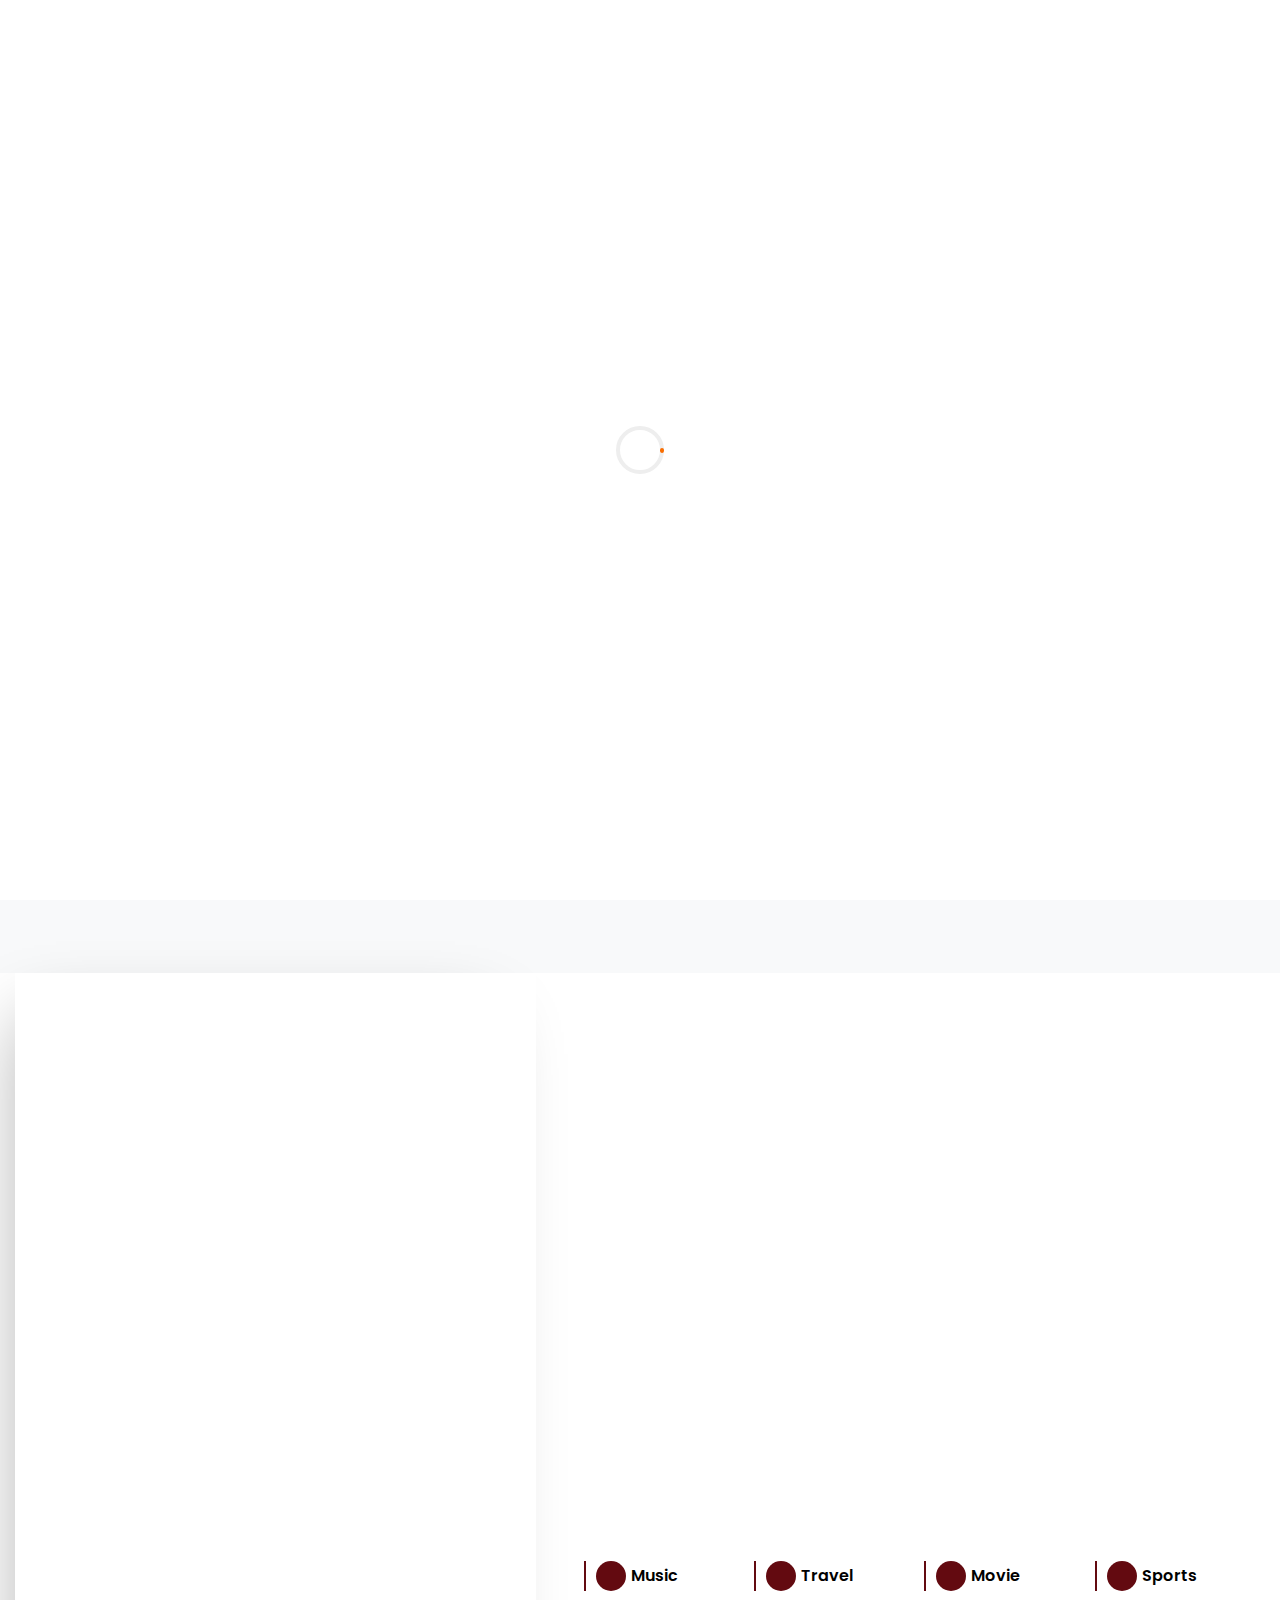
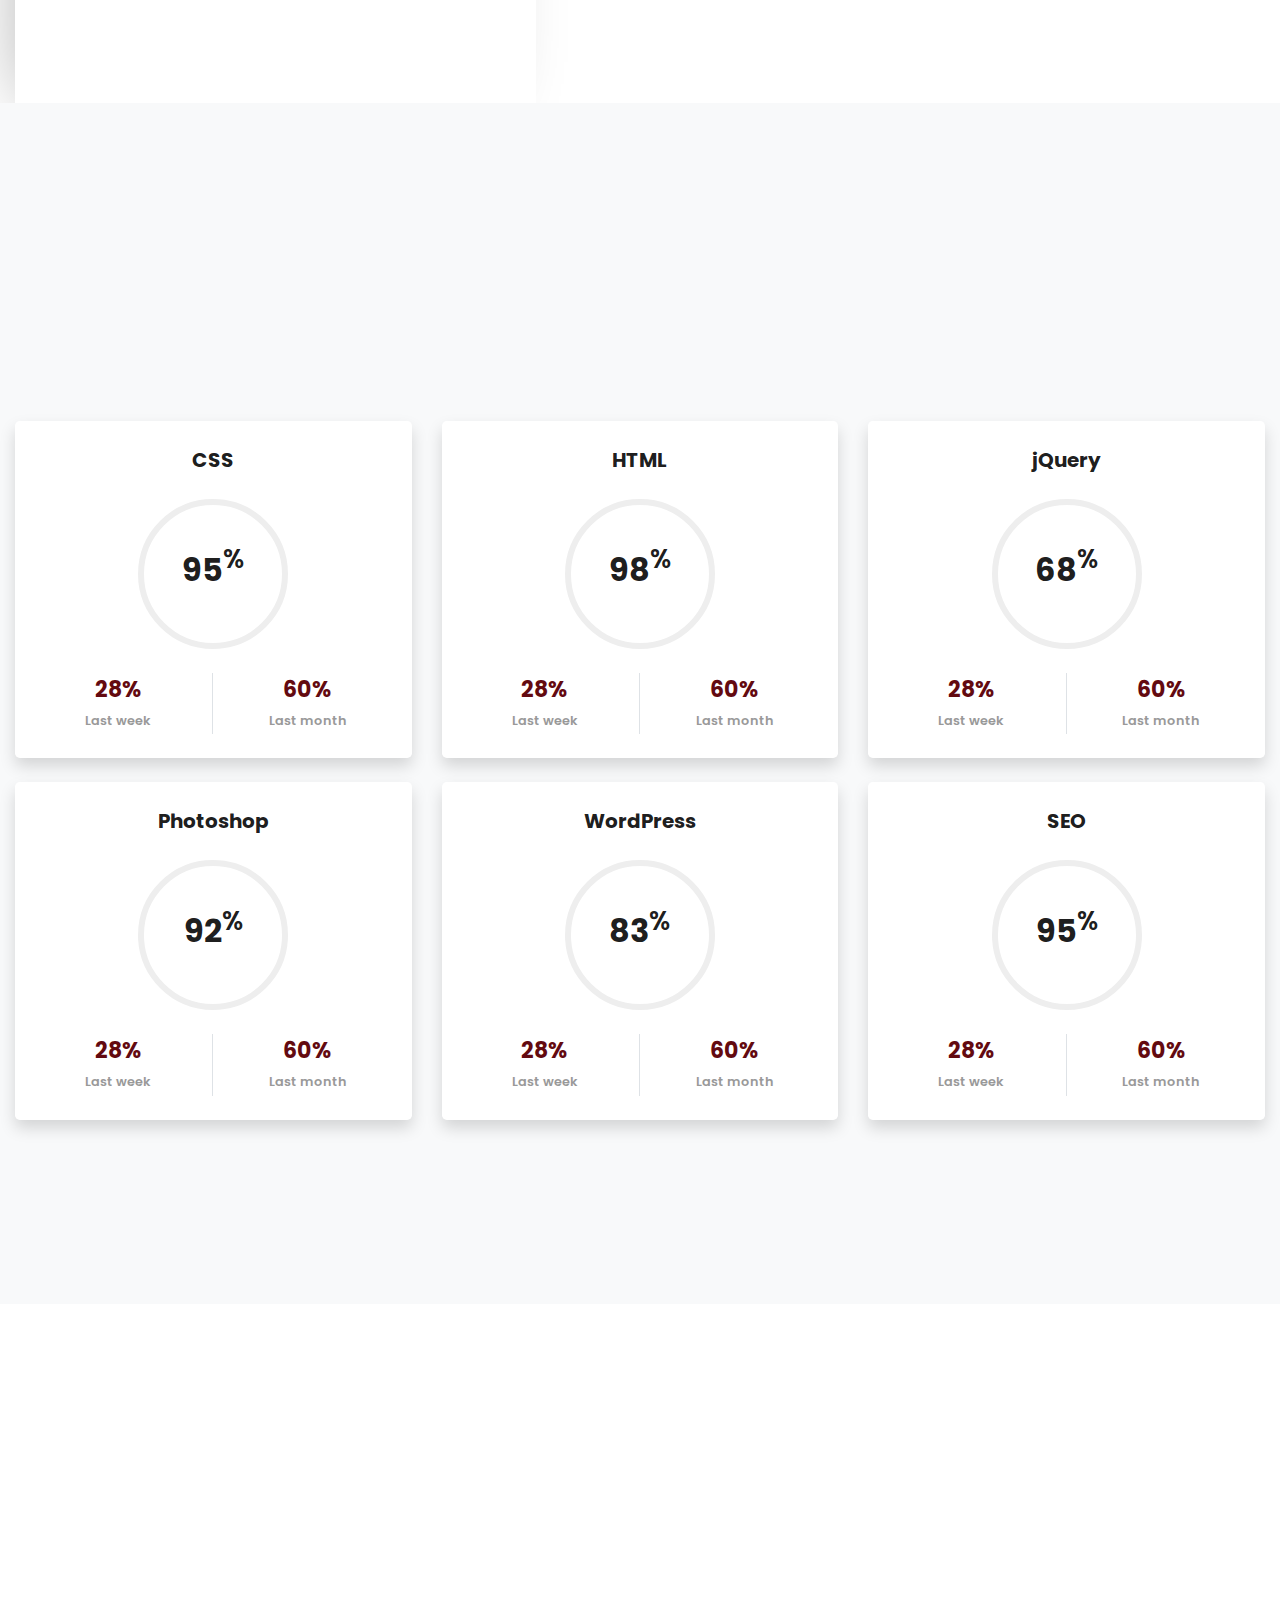
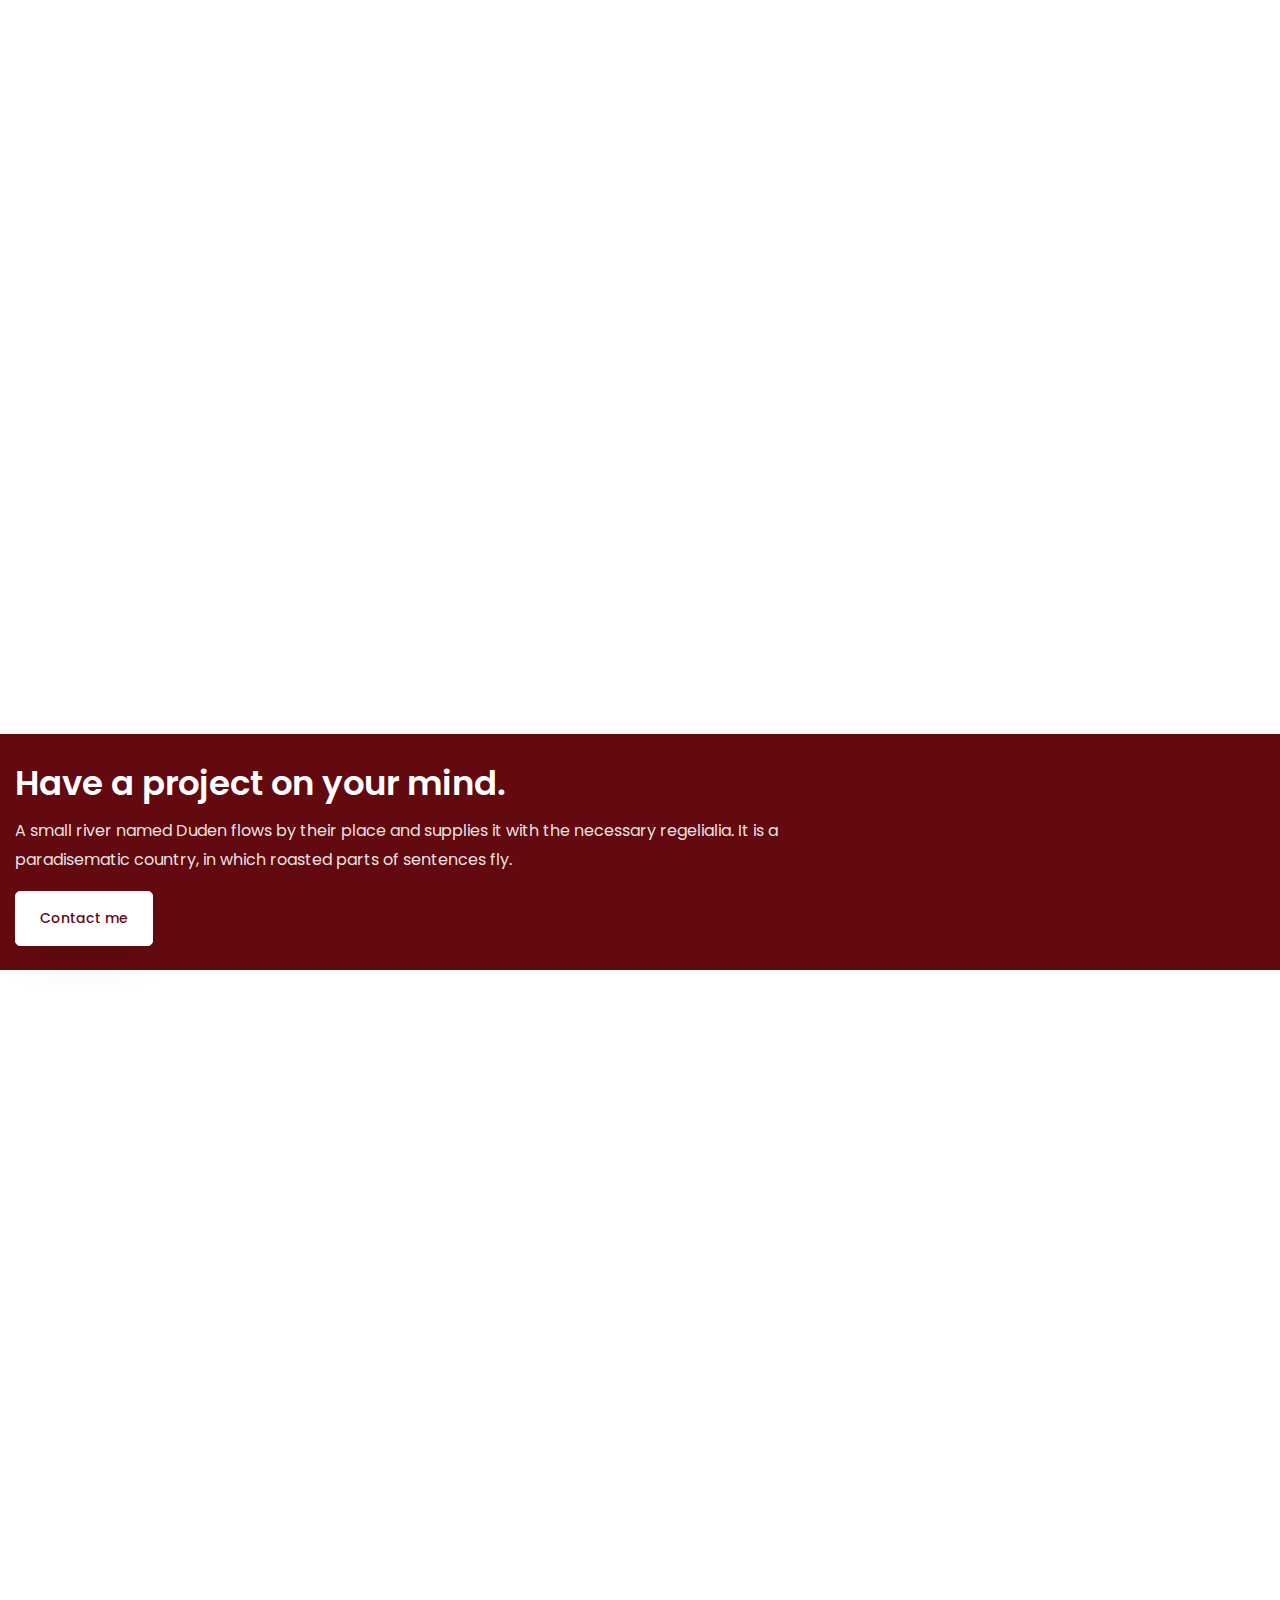
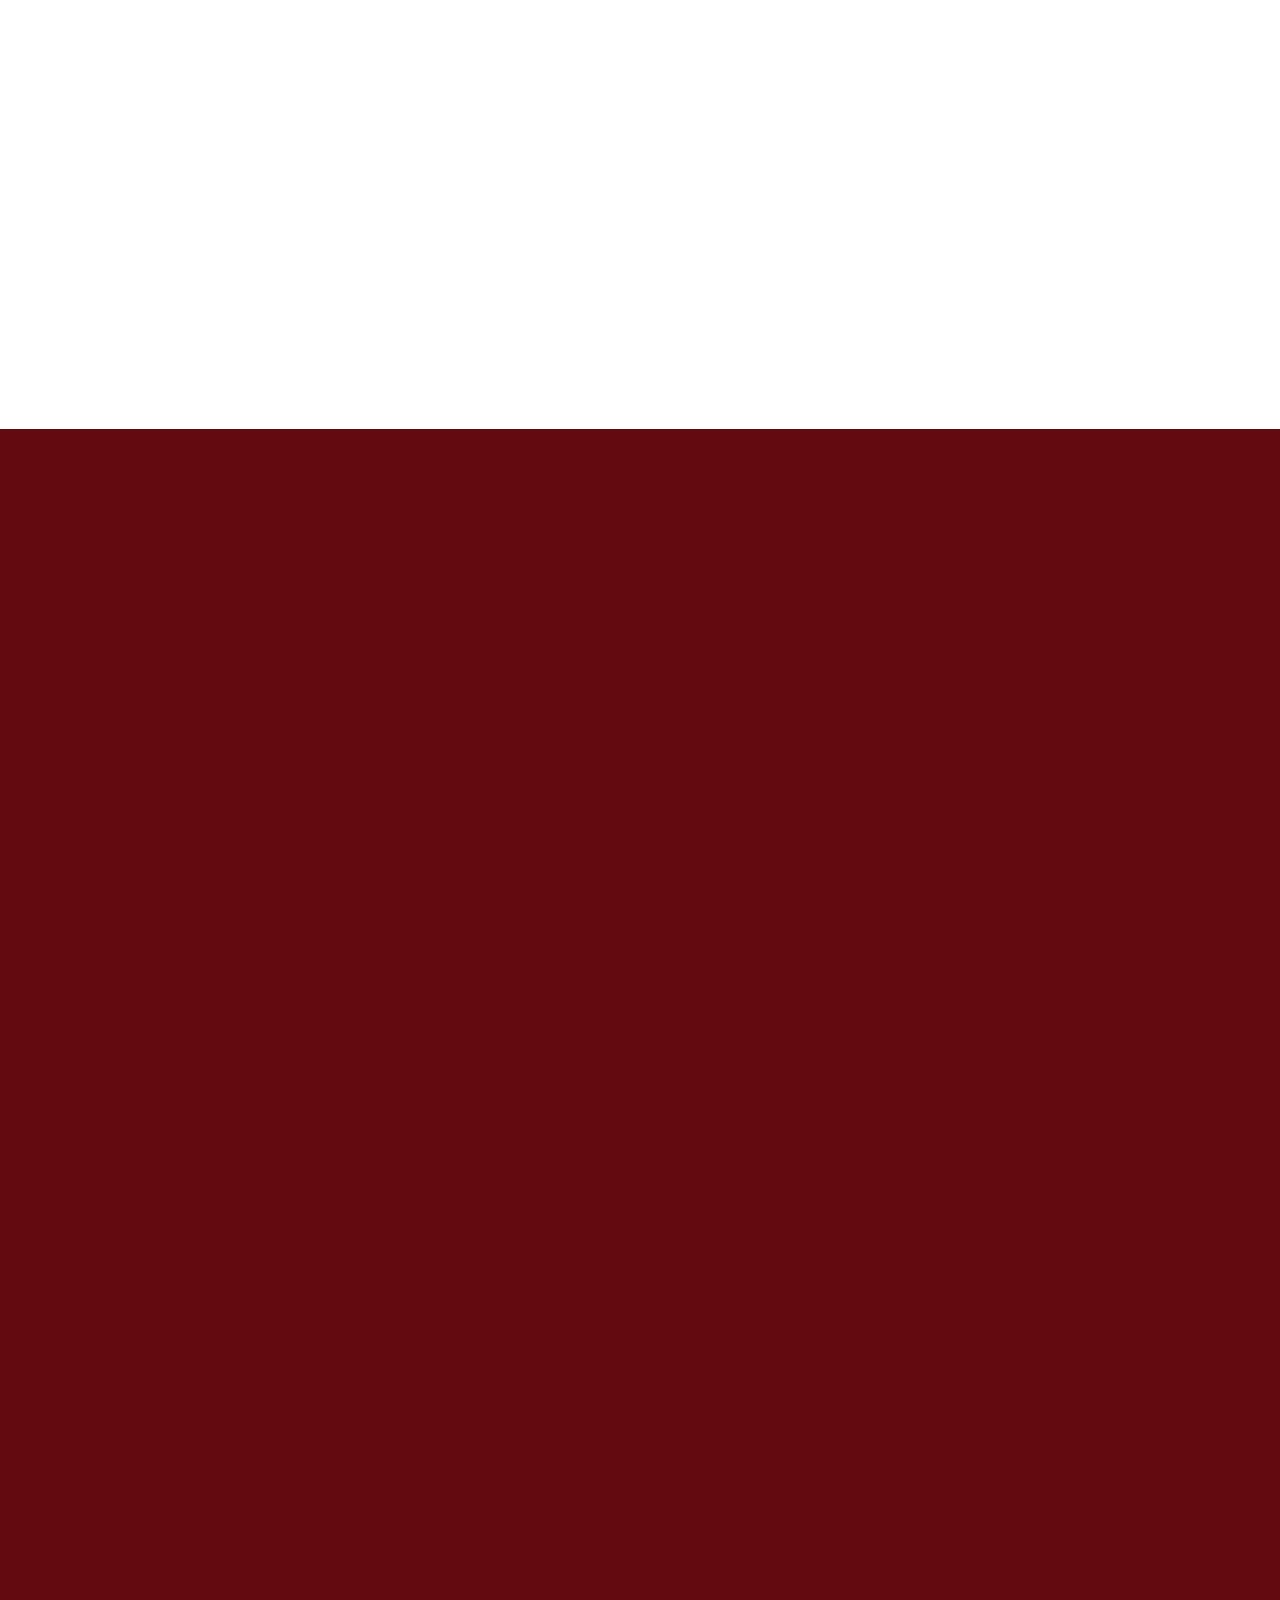
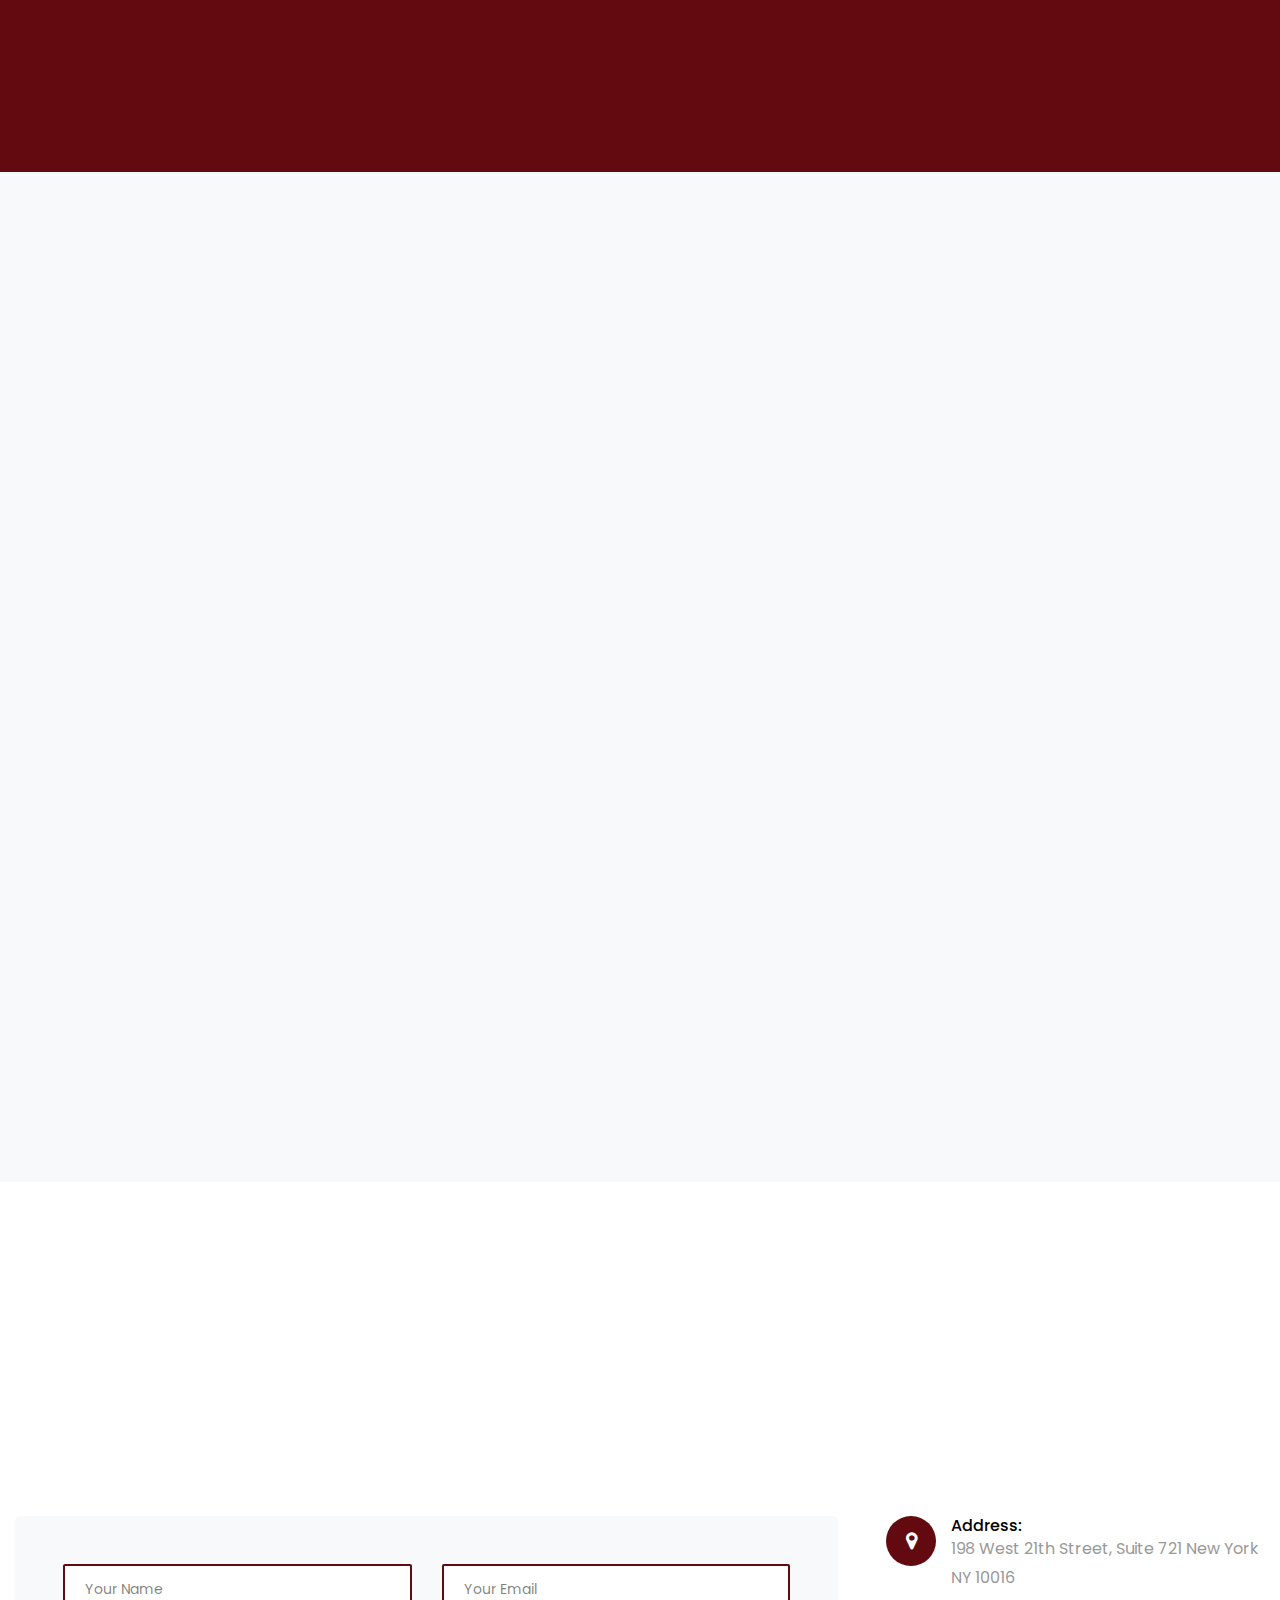
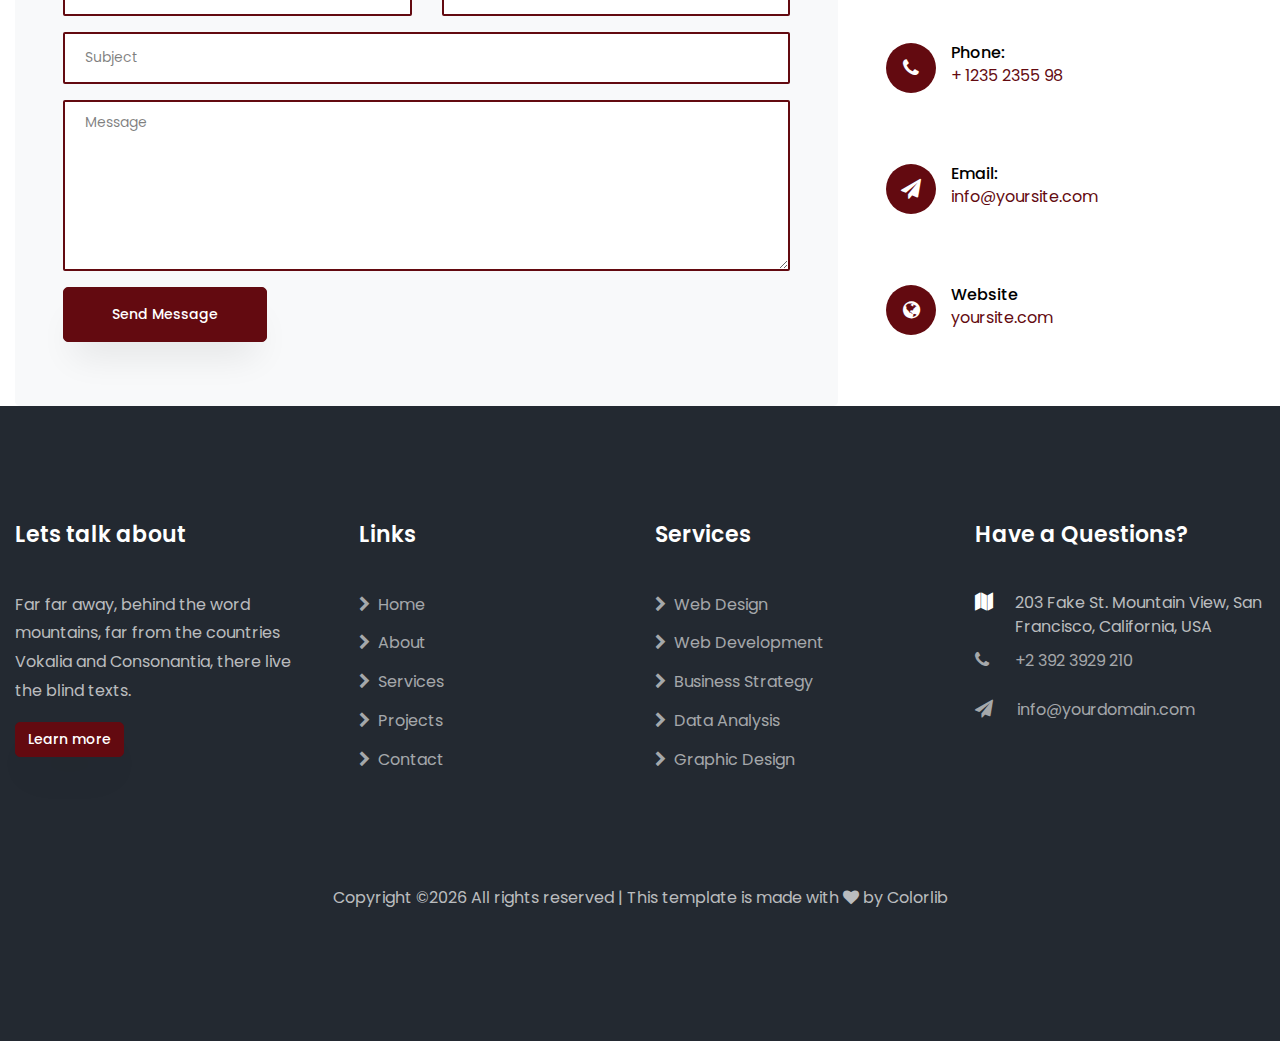
==== index.html @ d984c8fd "Update index.html" ====
<!DOCTYPE html>
<html lang="en">
<head>
	<title>Satish Dekka</title>
	<meta charset="utf-8">
	<meta name="viewport" content="width=device-width, initial-scale=1, shrink-to-fit=no">
	
	<link href="https://fonts.googleapis.com/css?family=Poppins:100,200,300,400,500,600,700,800,900" rel="stylesheet">

	<link rel="stylesheet" href="https://stackpath.bootstrapcdn.com/font-awesome/4.7.0/css/font-awesome.min.css">

	<link rel="stylesheet" href="css/animate.css">
	
	<link rel="stylesheet" href="css/owl.carousel.min.css">
	<link rel="stylesheet" href="css/owl.theme.default.min.css">
	<link rel="stylesheet" href="css/magnific-popup.css">
	
	<link rel="stylesheet" href="css/flaticon.css">
	<link rel="stylesheet" href="css/style.css">
</head>
<body data-spy="scroll" data-target=".site-navbar-target" data-offset="300">
	
	
	<nav class="navbar navbar-expand-lg navbar-dark ftco_navbar bg-dark ftco-navbar-light site-navbar-target" id="ftco-navbar">
		<div class="container m-0">
			<a class="navbar-brand" href="index.html">Satish<span>Dekka</span></a>
			<button class="navbar-toggler js-fh5co-nav-toggle fh5co-nav-toggle" type="button" data-toggle="collapse" data-target="#ftco-nav" aria-controls="ftco-nav" aria-expanded="false" aria-label="Toggle navigation">
				<span class="oi oi-menu"></span> Menu
			</button>

			<div class="collapse navbar-collapse" id="ftco-nav">
				<ul class="navbar-nav nav ml-auto">
					<li class="nav-item"><a href="#home-section" class="nav-link"><span>Home</span></a></li>
					<li class="nav-item"><a href="#about-section" class="nav-link"><span>Profile dd</span></a></li> <!-- Professional info and skills-->
					<li class="nav-item"><a href="#skills-section" class="nav-link"><span>Education</span></a></li>
					<li class="nav-item"><a href="#services-section" class="nav-link"><span>Work Experience</span></a></li>
					<li class="nav-item"><a href="#projects-section" class="nav-link"><span>Professional Archives dd</span></a></li> <!-- Patents,Memberships and Journals-->
					<li class="nav-item"><a href="#blog-section" class="nav-link"><span>Contributions dd</span></a></li> <!-- FDP,Seminars,workshops and projects-->
					<li class="nav-item"><a href="#blog-section" class="nav-link"><span>Services</span></a></li>
					<li class="nav-item"><a href="#contact-section" class="nav-link"><span>Contact</span></a></li>
				</ul>
			</div>
		</div>
	</nav>
	<section id="home-section" class="hero">
		<div class="home-slider owl-carousel">
			<div class="slider-item">
				<div class="overlay"></div>
				<div class="container-fluid px-md-0">
					<div class="row d-md-flex no-gutters slider-text align-items-end justify-content-end" data-scrollax-parent="true">
						<div class="one-third order-md-last img" style="background-image:url(images/bg_1.jpg);">
							<div class="overlay"></div>
							<div class="overlay-1"></div>
						</div>
						<div class="one-forth d-flex  align-items-center ftco-animate" data-scrollax=" properties: { translateY: '70%' }">
							<div class="text">
								<span class="subheading">Hello! This is Satish Dekka</span>
								<h1 class="mb-4 mt-3">Associate Professor  <span>@Lendi</span></h1>
								<p><a href="#" class="btn btn-primary btn-outline-primary">Contact</a></p>
							</div>
						</div>
					</div>
				</div>
			</div>

			
	</section>

	<section class="ftco-counter img bg-light" id="section-counter">
		<div class="container">
			<div class="row">
				<div class="col-md-3 justify-content-center counter-wrap ftco-animate">
					<div class="block-18 d-flex">
						<div class="icon d-flex justify-content-center align-items-center">
							<span class="flaticon-suitcase"></span>
						</div>
						<div class="text">
							<strong class="number" data-number="750">0</strong>
							<span>Project Complete</span>
						</div>
					</div>
				</div>
				<div class="col-md-3 justify-content-center counter-wrap ftco-animate">
					<div class="block-18 d-flex">
						<div class="icon d-flex justify-content-center align-items-center">
							<span class="flaticon-loyalty"></span>
						</div>
						<div class="text">
							<strong class="number" data-number="568">0</strong>
							<span>Happy Clients</span>
						</div>
					</div>
				</div>
				<div class="col-md-3 justify-content-center counter-wrap ftco-animate">
					<div class="block-18 d-flex">
						<div class="icon d-flex justify-content-center align-items-center">
							<span class="flaticon-coffee"></span>
						</div>
						<div class="text">
							<strong class="number" data-number="478">0</strong>
							<span>Cups of coffee</span>
						</div>
					</div>
				</div>
				<div class="col-md-3 justify-content-center counter-wrap ftco-animate">
					<div class="block-18 d-flex">
						<div class="icon d-flex justify-content-center align-items-center">
							<span class="flaticon-calendar"></span>
						</div>
						<div class="text">
							<strong class="number" data-number="780">0</strong>
							<span>Years experienced</span>
						</div>
					</div>
				</div>
			</div>
		</div>
	</section>

	<section class="ftco-about ftco-section ftco-no-pt ftco-no-pb" id="about-section">
		<div class="container">
			<div class="row d-flex no-gutters">
				<div class="col-md-6 col-lg-5 d-flex">
					<div class="img-about img d-flex align-items-stretch">
						<div class="overlay"></div>
						<div class="img d-flex align-self-stretch align-items-center" style="background-image:url(images/about-1.jpg);">
						</div>
					</div>
				</div>
				<div class="col-md-6 col-lg-7 pl-md-4 pl-lg-5 py-5">
					<div class="py-md-5">
						<div class="row justify-content-start pb-3">
							<div class="col-md-12 heading-section ftco-animate">
								<span class="subheading">My Intro</span>
								<h2 class="mb-4" style="font-size: 34px; text-transform: capitalize;">About Me</h2>
								<p>A small river named Duden flows by their place and supplies it with the necessary regelialia. It is a paradisematic country, in which roasted parts of sentences fly into your mouth.</p>

								<ul class="about-info mt-4 px-md-0 px-2">
									<li class="d-flex"><span>Name:</span> <span>Clyde Nowitzki</span></li>
									<li class="d-flex"><span>Date of birth:</span> <span>January 01, 1990</span></li>
									<li class="d-flex"><span>Address:</span> <span>San Francisco CA 97987 USA</span></li>
									<li class="d-flex"><span>Zip code:</span> <span>1000</span></li>
									<li class="d-flex"><span>Email:</span> <span>cydenowitzki@gmail.com</span></li>
									<li class="d-flex"><span>Phone: </span> <span>+1-2234-5678-9-0</span></li>
								</ul>
							</div>
							<div class="col-md-12">
								<div class="my-interest d-lg-flex w-100">
									<div class="interest-wrap d-flex align-items-center">
										<div class="icon d-flex align-items-center justify-content-center">
											<span class="flaticon-listening"></span>
										</div>
										<div class="text">Music</div>
									</div>
									<div class="interest-wrap d-flex align-items-center">
										<div class="icon d-flex align-items-center justify-content-center">
											<span class="flaticon-suitcases"></span>
										</div>
										<div class="text">Travel</div>
									</div>
									<div class="interest-wrap d-flex align-items-center">
										<div class="icon d-flex align-items-center justify-content-center">
											<span class="flaticon-video-player"></span>
										</div>
										<div class="text">Movie</div>
									</div>
									<div class="interest-wrap d-flex align-items-center">
										<div class="icon d-flex align-items-center justify-content-center">
											<span class="flaticon-football"></span>
										</div>
										<div class="text">Sports</div>
									</div>
								</div>
							</div>
						</div>
					</div>
				</div>
			</div>
		</div>
	</section>
	
	<section class="ftco-section bg-light" id="skills-section">
		<div class="container">
			<div class="row justify-content-center pb-5">
				<div class="col-md-12 heading-section text-center ftco-animate">
					<span class="subheading">Skills</span>
					<h2 class="mb-4">My Skills</h2>
					<p>Far far away, behind the word mountains, far from the countries Vokalia and Consonantia</p>
				</div>
			</div>
			<div class="row progress-circle mb-5">
				<div class="col-lg-4 mb-4">
					<div class="bg-white rounded-lg shadow p-4">
						<h2 class="h5 font-weight-bold text-center mb-4">CSS</h2>

						<!-- Progress bar 1 -->
						<div class="progress mx-auto" data-value='95'>
							<span class="progress-left">
								<span class="progress-bar border-primary"></span>
							</span>
							<span class="progress-right">
								<span class="progress-bar border-primary"></span>
							</span>
							<div class="progress-value w-100 h-100 rounded-circle d-flex align-items-center justify-content-center">
								<div class="h2 font-weight-bold">95<sup class="small">%</sup></div>
							</div>
						</div>
						<!-- END -->

						<!-- Demo info -->
						<div class="row text-center mt-4">
							<div class="col-6 border-right">
								<div class="h4 font-weight-bold mb-0">28%</div><span class="small text-gray">Last week</span>
							</div>
							<div class="col-6">
								<div class="h4 font-weight-bold mb-0">60%</div><span class="small text-gray">Last month</span>
							</div>
						</div>
						<!-- END -->
					</div>
				</div>

				<div class="col-lg-4 mb-4">
					<div class="bg-white rounded-lg shadow p-4">
						<h2 class="h5 font-weight-bold text-center mb-4">HTML</h2>

						<!-- Progress bar 1 -->
						<div class="progress mx-auto" data-value='98'>
							<span class="progress-left">
								<span class="progress-bar border-primary"></span>
							</span>
							<span class="progress-right">
								<span class="progress-bar border-primary"></span>
							</span>
							<div class="progress-value w-100 h-100 rounded-circle d-flex align-items-center justify-content-center">
								<div class="h2 font-weight-bold">98<sup class="small">%</sup></div>
							</div>
						</div>
						<!-- END -->

						<!-- Demo info -->
						<div class="row text-center mt-4">
							<div class="col-6 border-right">
								<div class="h4 font-weight-bold mb-0">28%</div><span class="small text-gray">Last week</span>
							</div>
							<div class="col-6">
								<div class="h4 font-weight-bold mb-0">60%</div><span class="small text-gray">Last month</span>
							</div>
						</div>
						<!-- END -->
					</div>
				</div>

				<div class="col-lg-4 mb-4">
					<div class="bg-white rounded-lg shadow p-4">
						<h2 class="h5 font-weight-bold text-center mb-4">jQuery</h2>

						<!-- Progress bar 1 -->
						<div class="progress mx-auto" data-value='68'>
							<span class="progress-left">
								<span class="progress-bar border-primary"></span>
							</span>
							<span class="progress-right">
								<span class="progress-bar border-primary"></span>
							</span>
							<div class="progress-value w-100 h-100 rounded-circle d-flex align-items-center justify-content-center">
								<div class="h2 font-weight-bold">68<sup class="small">%</sup></div>
							</div>
						</div>
						<!-- END -->

						<!-- Demo info -->
						<div class="row text-center mt-4">
							<div class="col-6 border-right">
								<div class="h4 font-weight-bold mb-0">28%</div><span class="small text-gray">Last week</span>
							</div>
							<div class="col-6">
								<div class="h4 font-weight-bold mb-0">60%</div><span class="small text-gray">Last month</span>
							</div>
						</div>
						<!-- END -->
					</div>
				</div>

				<div class="col-lg-4 mb-4">
					<div class="bg-white rounded-lg shadow p-4">
						<h2 class="h5 font-weight-bold text-center mb-4">Photoshop</h2>

						<!-- Progress bar 1 -->
						<div class="progress mx-auto" data-value='92'>
							<span class="progress-left">
								<span class="progress-bar border-primary"></span>
							</span>
							<span class="progress-right">
								<span class="progress-bar border-primary"></span>
							</span>
							<div class="progress-value w-100 h-100 rounded-circle d-flex align-items-center justify-content-center">
								<div class="h2 font-weight-bold">92<sup class="small">%</sup></div>
							</div>
						</div>
						<!-- END -->

						<!-- Demo info -->
						<div class="row text-center mt-4">
							<div class="col-6 border-right">
								<div class="h4 font-weight-bold mb-0">28%</div><span class="small text-gray">Last week</span>
							</div>
							<div class="col-6">
								<div class="h4 font-weight-bold mb-0">60%</div><span class="small text-gray">Last month</span>
							</div>
						</div>
						<!-- END -->
					</div>
				</div>

				<div class="col-lg-4 mb-4">
					<div class="bg-white rounded-lg shadow p-4">
						<h2 class="h5 font-weight-bold text-center mb-4">WordPress</h2>

						<!-- Progress bar 1 -->
						<div class="progress mx-auto" data-value='83'>
							<span class="progress-left">
								<span class="progress-bar border-primary"></span>
							</span>
							<span class="progress-right">
								<span class="progress-bar border-primary"></span>
							</span>
							<div class="progress-value w-100 h-100 rounded-circle d-flex align-items-center justify-content-center">
								<div class="h2 font-weight-bold">83<sup class="small">%</sup></div>
							</div>
						</div>
						<!-- END -->

						<!-- Demo info -->
						<div class="row text-center mt-4">
							<div class="col-6 border-right">
								<div class="h4 font-weight-bold mb-0">28%</div><span class="small text-gray">Last week</span>
							</div>
							<div class="col-6">
								<div class="h4 font-weight-bold mb-0">60%</div><span class="small text-gray">Last month</span>
							</div>
						</div>
						<!-- END -->
					</div>
				</div>

				<div class="col-lg-4 mb-4">
					<div class="bg-white rounded-lg shadow p-4">
						<h2 class="h5 font-weight-bold text-center mb-4">SEO</h2>

						<!-- Progress bar 1 -->
						<div class="progress mx-auto" data-value='95'>
							<span class="progress-left">
								<span class="progress-bar border-primary"></span>
							</span>
							<span class="progress-right">
								<span class="progress-bar border-primary"></span>
							</span>
							<div class="progress-value w-100 h-100 rounded-circle d-flex align-items-center justify-content-center">
								<div class="h2 font-weight-bold">95<sup class="small">%</sup></div>
							</div>
						</div>
						<!-- END -->

						<!-- Demo info -->
						<div class="row text-center mt-4">
							<div class="col-6 border-right">
								<div class="h4 font-weight-bold mb-0">28%</div><span class="small text-gray">Last week</span>
							</div>
							<div class="col-6">
								<div class="h4 font-weight-bold mb-0">60%</div><span class="small text-gray">Last month</span>
							</div>
						</div>
						<!-- END -->
					</div>
				</div>
			</div>
		</div>
	</section>

	<section class="ftco-section" id="services-section">
		<div class="container">
			<div class="row justify-content-center">
				<div class="col-md-12 heading-section text-center ftco-animate mb-5">
					<span class="subheading">I am grat at</span>
					<h2 class="mb-4">We do awesome services for our clients</h2>
					<p>Far far away, behind the word mountains, far from the countries Vokalia and Consonantia</p>
				</div>
			</div>

			<div class="row">
				<div class="col-md-6 col-lg-3">
					<div class="media block-6 services d-block bg-white rounded-lg shadow ftco-animate">
						<div class="icon d-flex align-items-center justify-content-center"><span class="flaticon-3d-design"></span></div>
						<div class="media-body">
							<h3 class="heading mb-3">Web Design</h3>
							<p>A small river named Duden flows by their place and supplies.</p>
						</div>
					</div> 
				</div>
				<div class="col-md-6 col-lg-3">
					<div class="media block-6 services d-block bg-white rounded-lg shadow ftco-animate">
						<div class="icon shadow d-flex align-items-center justify-content-center"><span class="flaticon-app-development"></span></div>
						<div class="media-body">
							<h3 class="heading mb-3">Web Application</h3>
							<p>A small river named Duden flows by their place and supplies.</p>
						</div>
					</div> 
				</div>
				<div class="col-md-6 col-lg-3">
					<div class="media block-6 services d-block bg-white rounded-lg shadow ftco-animate">
						<div class="icon shadow d-flex align-items-center justify-content-center"><span class="flaticon-web-programming"></span></div>
						<div class="media-body">
							<h3 class="heading mb-3">Web Development</h3>
							<p>A small river named Duden flows by their place and supplies.</p>
						</div>
					</div> 
				</div>
				<div class="col-md-6 col-lg-3">
					<div class="media block-6 services d-block bg-white rounded-lg shadow ftco-animate">
						<div class="icon shadow d-flex align-items-center justify-content-center"><span class="flaticon-branding"></span></div>
						<div class="media-body">
							<h3 class="heading mb-3">Banner Design</h3>
							<p>A small river named Duden flows by their place and supplies.</p>
						</div>
					</div> 
				</div>
			</div>

			<div class="row">
				<div class="col-md-6 col-lg-3">
					<div class="media block-6 services d-block bg-white rounded-lg shadow ftco-animate">
						<div class="icon shadow d-flex align-items-center justify-content-center"><span class="flaticon-computer"></span></div>
						<div class="media-body">
							<h3 class="heading mb-3">Branding</h3>
							<p>A small river named Duden flows by their place and supplies.</p>
						</div>
					</div> 
				</div>
				<div class="col-md-6 col-lg-3">
					<div class="media block-6 services d-block bg-white rounded-lg shadow ftco-animate">
						<div class="icon shadow d-flex align-items-center justify-content-center"><span class="flaticon-vector"></span></div>
						<div class="media-body">
							<h3 class="heading mb-3">Icon Design</h3>
							<p>A small river named Duden flows by their place and supplies.</p>
						</div>
					</div> 
				</div>
				<div class="col-md-6 col-lg-3">
					<div class="media block-6 services d-block bg-white rounded-lg shadow ftco-animate">
						<div class="icon shadow d-flex align-items-center justify-content-center"><span class="flaticon-vector"></span></div>
						<div class="media-body">
							<h3 class="heading mb-3">Graphic Design</h3>
							<p>A small river named Duden flows by their place and supplies.</p>
						</div>
					</div> 
				</div>
				<div class="col-md-6 col-lg-3">
					<div class="media block-6 services d-block bg-white rounded-lg shadow ftco-animate">
						<div class="icon shadow d-flex align-items-center justify-content-center"><span class="flaticon-zoom"></span></div>
						<div class="media-body">
							<h3 class="heading mb-3">SEO</h3>
							<p>A small river named Duden flows by their place and supplies.</p>
						</div>
					</div> 
				</div>
			</div>
		</div>
	</section>

	<section class="ftco-hireme">
		<div class="container">
			<div class="row justify-content-between">
				<div class="col-md-8 col-lg-8 d-flex align-items-center">
					<div class="w-100 py-4">
						<h2>Have a project on your mind.</h2>
						<p>A small river named Duden flows by their place and supplies it with the necessary regelialia. It is a paradisematic country, in which roasted parts of sentences fly.</p>
						<p class="mb-0"><a href="#" class="btn btn-white py-3 px-4">Contact me</a></p>
					</div>
				</div>
				<div class="col-md-4 col-lg-4 d-flex align-items-end">
					<img src="images/author.png" class="img-fluid" alt="">
				</div>
			</div>
		</div>
	</section>

	<section class="ftco-section ftco-project" id="projects-section">
		<div class="container-fluid px-md-4">
			<div class="row justify-content-center pb-5">
				<div class="col-md-12 heading-section text-center ftco-animate">
					<span class="subheading">Accomplishments</span>
					<h2 class="mb-4">Our Projects</h2>
					<p>Far far away, behind the word mountains, far from the countries Vokalia and Consonantia</p>
				</div>
			</div>
			<div class="row">
				<div class="col-md-3">
					<div class="project img shadow ftco-animate d-flex justify-content-center align-items-center" style="background-image: url(images/work-1.jpg);">
						<div class="overlay"></div>
						<div class="text text-center p-4">
							<h3><a href="#">Branding &amp; Illustration Design</a></h3>
							<span>Web Design</span>
						</div>
					</div>
				</div>
				<div class="col-md-3">
					<div class="project img shadow ftco-animate d-flex justify-content-center align-items-center" style="background-image: url(images/work-2.jpg);">
						<div class="overlay"></div>
						<div class="text text-center p-4">
							<h3><a href="#">Branding &amp; Illustration Design</a></h3>
							<span>Web Design</span>
						</div>
					</div>
				</div>
				<div class="col-md-3">
					<div class="project img shadow ftco-animate d-flex justify-content-center align-items-center" style="background-image: url(images/work-3.jpg);">
						<div class="overlay"></div>
						<div class="text text-center p-4">
							<h3><a href="#">Branding &amp; Illustration Design</a></h3>
							<span>Web Design</span>
						</div>
					</div>
				</div>
				<div class="col-md-3">
					<div class="project img shadow ftco-animate d-flex justify-content-center align-items-center" style="background-image: url(images/work-4.jpg);">
						<div class="overlay"></div>
						<div class="text text-center p-4">
							<h3><a href="#">Branding &amp; Illustration Design</a></h3>
							<span>Web Design</span>
						</div>
					</div>
				</div>
				<div class="col-md-3">
					<div class="project img shadow ftco-animate d-flex justify-content-center align-items-center" style="background-image: url(images/work-5.jpg);">
						<div class="overlay"></div>
						<div class="text text-center p-4">
							<h3><a href="#">Branding &amp; Illustration Design</a></h3>
							<span>Web Design</span>
						</div>
					</div>
				</div>
				<div class="col-md-3">
					<div class="project img shadow ftco-animate d-flex justify-content-center align-items-center" style="background-image: url(images/work-6.jpg);">
						<div class="overlay"></div>
						<div class="text text-center p-4">
							<h3><a href="#">Branding &amp; Illustration Design</a></h3>
							<span>Web Design</span>
						</div>
					</div>
				</div>
				<div class="col-md-3">
					<div class="project img shadow ftco-animate d-flex justify-content-center align-items-center" style="background-image: url(images/work-7.jpg);">
						<div class="overlay"></div>
						<div class="text text-center p-4">
							<h3><a href="#">Branding &amp; Illustration Design</a></h3>
							<span>Web Design</span>
						</div>
					</div>
				</div>
				<div class="col-md-3">
					<div class="project img shadow ftco-animate d-flex justify-content-center align-items-center" style="background-image: url(images/work-8.jpg);">
						<div class="overlay"></div>
						<div class="text text-center p-4">
							<h3><a href="#">Branding &amp; Illustration Design</a></h3>
							<span>Web Design</span>
						</div>
					</div>
				</div>
			</div>
		</div>
	</section>

	<section class="ftco-section testimony-section bg-primary">
		<div class="container">
			<div class="row justify-content-center pb-5">
				<div class="col-md-12 heading-section heading-section-white text-center ftco-animate">
					<span class="subheading">Testimonies</span>
					<h2 class="mb-4">What client says about?</h2>
					<p>Far far away, behind the word mountains, far from the countries Vokalia and Consonantia</p>
				</div>
			</div>
			<div class="row ftco-animate">
				<div class="col-md-12">
					<div class="carousel-testimony owl-carousel">
						<div class="item">
							<div class="testimony-wrap py-4">
								<div class="text">
									<span class="fa fa-quote-left"></span>
									<p class="mb-4 pl-5">Far far away, behind the word mountains, far from the countries Vokalia and Consonantia, there live the blind texts.</p>
									<div class="d-flex align-items-center">
										<div class="user-img" style="background-image: url(images/person_1.jpg)"></div>
										<div class="pl-3">
											<p class="name">Roger Scott</p>
											<span class="position">Marketing Manager</span>
										</div>
									</div>
								</div>
							</div>
						</div>
						<div class="item">
							<div class="testimony-wrap py-4">
								<div class="text">
									<span class="fa fa-quote-left"></span>
									<p class="mb-4 pl-5">Far far away, behind the word mountains, far from the countries Vokalia and Consonantia, there live the blind texts.</p>
									<div class="d-flex align-items-center">
										<div class="user-img" style="background-image: url(images/person_2.jpg)"></div>
										<div class="pl-3">
											<p class="name">Roger Scott</p>
											<span class="position">Marketing Manager</span>
										</div>
									</div>
								</div>
							</div>
						</div>
						<div class="item">
							<div class="testimony-wrap py-4">
								<div class="text">
									<span class="fa fa-quote-left"></span>
									<p class="mb-4 pl-5">Far far away, behind the word mountains, far from the countries Vokalia and Consonantia, there live the blind texts.</p>
									<div class="d-flex align-items-center">
										<div class="user-img" style="background-image: url(images/person_3.jpg)"></div>
										<div class="pl-3">
											<p class="name">Roger Scott</p>
											<span class="position">Marketing Manager</span>
										</div>
									</div>
								</div>
							</div>
						</div>
						<div class="item">
							<div class="testimony-wrap py-4">
								<div class="text">
									<span class="fa fa-quote-left"></span>
									<p class="mb-4 pl-5">Far far away, behind the word mountains, far from the countries Vokalia and Consonantia, there live the blind texts.</p>
									<div class="d-flex align-items-center">
										<div class="user-img" style="background-image: url(images/person_1.jpg)"></div>
										<div class="pl-3">
											<p class="name">Roger Scott</p>
											<span class="position">Marketing Manager</span>
										</div>
									</div>
								</div>
							</div>
						</div>
						<div class="item">
							<div class="testimony-wrap py-4">
								<div class="text">
									<span class="fa fa-quote-left"></span>
									<p class="mb-4 pl-5">Far far away, behind the word mountains, far from the countries Vokalia and Consonantia, there live the blind texts.</p>
									<div class="d-flex align-items-center">
										<div class="user-img" style="background-image: url(images/person_2.jpg)"></div>
										<div class="pl-3">
											<p class="name">Roger Scott</p>
											<span class="position">Marketing Manager</span>
										</div>
									</div>
								</div>
							</div>
						</div>
					</div>
				</div>
			</div>
		</div>
	</section>


	<section class="ftco-section bg-light" id="blog-section">
		<div class="container">
			<div class="row justify-content-center mb-5 pb-5">
				<div class="col-md-7 heading-section text-center ftco-animate">
					<span class="subheading">Blog</span>
					<h2 class="mb-4">Our Blog</h2>
					<p>Far far away, behind the word mountains, far from the countries Vokalia and Consonantia</p>
				</div>
			</div>
			<div class="row d-flex">
				<div class="col-md-4 d-flex ftco-animate">
					<div class="blog-entry justify-content-end">
						<a href="single.html" class="block-20" style="background-image: url('images/image_1.jpg');">
						</a>
						<div class="text mt-3 float-right d-block">
							<div class="d-flex align-items-center mb-3 meta">
								<p class="mb-0">
									<span class="mr-2">July 03, 2020</span>
									<a href="#" class="mr-2">Admin</a>
									<a href="#" class="meta-chat"><span class="icon-chat"></span> 3</a>
								</p>
							</div>
							<h3 class="heading"><a href="single.html">Why Lead Generation is Key for Business Growth</a></h3>
							<p>A small river named Duden flows by their place and supplies it with the necessary regelialia.</p>
						</div>
					</div>
				</div>
				<div class="col-md-4 d-flex ftco-animate">
					<div class="blog-entry justify-content-end">
						<a href="single.html" class="block-20" style="background-image: url('images/image_2.jpg');">
						</a>
						<div class="text mt-3 float-right d-block">
							<div class="d-flex align-items-center mb-3 meta">
								<p class="mb-0">
									<span class="mr-2">July 03, 2020</span>
									<a href="#" class="mr-2">Admin</a>
									<a href="#" class="meta-chat"><span class="icon-chat"></span> 3</a>
								</p>
							</div>
							<h3 class="heading"><a href="single.html">Why Lead Generation is Key for Business Growth</a></h3>
							<p>A small river named Duden flows by their place and supplies it with the necessary regelialia.</p>
						</div>
					</div>
				</div>
				<div class="col-md-4 d-flex ftco-animate">
					<div class="blog-entry">
						<a href="single.html" class="block-20" style="background-image: url('images/image_3.jpg');">
						</a>
						<div class="text mt-3 float-right d-block">
							<div class="d-flex align-items-center mb-3 meta">
								<p class="mb-0">
									<span class="mr-2">July 03, 2020</span>
									<a href="#" class="mr-2">Admin</a>
									<a href="#" class="meta-chat"><span class="icon-chat"></span> 3</a>
								</p>
							</div>
							<h3 class="heading"><a href="single.html">Why Lead Generation is Key for Business Growth</a></h3>
							<p>A small river named Duden flows by their place and supplies it with the necessary regelialia.</p>
						</div>
					</div>
				</div>
			</div>
		</div>
	</section>

	<section class="ftco-section contact-section ftco-no-pb" id="contact-section">
		<div class="container">
			<div class="row justify-content-center mb-5 pb-3">
				<div class="col-md-7 heading-section text-center ftco-animate">
					<span class="subheading">Contact us</span>
					<h2 class="mb-4">Have a Project?</h2>
					<p>Far far away, behind the word mountains, far from the countries Vokalia and Consonantia</p>
				</div>
			</div>

			<div class="row block-9">
				<div class="col-md-8">
					<form action="#" class="bg-light p-4 p-md-5 contact-form">
						<div class="row">
							<div class="col-md-6">
								<div class="form-group">
									<input type="text" class="form-control" placeholder="Your Name">
								</div>
							</div>
							<div class="col-md-6">
								<div class="form-group">
									<input type="text" class="form-control" placeholder="Your Email">
								</div>
							</div>
							<div class="col-md-12">
								<div class="form-group">
									<input type="text" class="form-control" placeholder="Subject">
								</div>
							</div>
							<div class="col-md-12">
								<div class="form-group">
									<textarea name="" id="" cols="30" rows="7" class="form-control" placeholder="Message"></textarea>
								</div>
							</div>
							<div class="col-md-12">
								<div class="form-group">
									<input type="submit" value="Send Message" class="btn btn-primary py-3 px-5">
								</div>
							</div>
						</div>
					</form>
					
				</div>

				<div class="col-md-4 d-flex pl-md-5">
					<div class="row">
						<div class="dbox w-100 d-flex">
							<div class="icon d-flex align-items-center justify-content-center">
								<span class="fa fa-map-marker"></span>
							</div>
							<div class="text">
								<p><span>Address:</span> 198 West 21th Street, Suite 721 New York NY 10016</p>
							</div>
						</div>
						<div class="dbox w-100 d-flex">
							<div class="icon d-flex align-items-center justify-content-center">
								<span class="fa fa-phone"></span>
							</div>
							<div class="text">
								<p><span>Phone:</span> <a href="tel://1234567920">+ 1235 2355 98</a></p>
							</div>
						</div>
						<div class="dbox w-100 d-flex">
							<div class="icon d-flex align-items-center justify-content-center">
								<span class="fa fa-paper-plane"></span>
							</div>
							<div class="text">
								<p><span>Email:</span> <a href="mailto:info@yoursite.com">info@yoursite.com</a></p>
							</div>
						</div>
						<div class="dbox w-100 d-flex">
							<div class="icon d-flex align-items-center justify-content-center">
								<span class="fa fa-globe"></span>
							</div>
							<div class="text">
								<p><span>Website</span> <a href="#">yoursite.com</a></p>
							</div>
						</div>
					</div>
					<!-- <div id="map" class="map"></div> -->
				</div>
			</div>
		</div>
	</section>
	

	<footer class="ftco-footer ftco-section">
		<div class="container">
			<div class="row mb-5">
				<div class="col-md">
					<div class="ftco-footer-widget mb-4">
						<h2 class="ftco-heading-2">Lets talk about</h2>
						<p>Far far away, behind the word mountains, far from the countries Vokalia and Consonantia, there live the blind texts.</p>
						<p><a href="#" class="btn btn-primary">Learn more</a></p>
					</div>
				</div>
				<div class="col-md">
					<div class="ftco-footer-widget mb-4 ml-md-4">
						<h2 class="ftco-heading-2">Links</h2>
						<ul class="list-unstyled">
							<li><a href="#"><span class="fa fa-chevron-right mr-2"></span>Home</a></li>
							<li><a href="#"><span class="fa fa-chevron-right mr-2"></span>About</a></li>
							<li><a href="#"><span class="fa fa-chevron-right mr-2"></span>Services</a></li>
							<li><a href="#"><span class="fa fa-chevron-right mr-2"></span>Projects</a></li>
							<li><a href="#"><span class="fa fa-chevron-right mr-2"></span>Contact</a></li>
						</ul>
					</div>
				</div>
				<div class="col-md">
					<div class="ftco-footer-widget mb-4">
						<h2 class="ftco-heading-2">Services</h2>
						<ul class="list-unstyled">
							<li><a href="#"><span class="fa fa-chevron-right mr-2"></span>Web Design</a></li>
							<li><a href="#"><span class="fa fa-chevron-right mr-2"></span>Web Development</a></li>
							<li><a href="#"><span class="fa fa-chevron-right mr-2"></span>Business Strategy</a></li>
							<li><a href="#"><span class="fa fa-chevron-right mr-2"></span>Data Analysis</a></li>
							<li><a href="#"><span class="fa fa-chevron-right mr-2"></span>Graphic Design</a></li>
						</ul>
					</div>
				</div>
				<div class="col-md">
					<div class="ftco-footer-widget mb-4">
						<h2 class="ftco-heading-2">Have a Questions?</h2>
						<div class="block-23 mb-3">
							<ul>
								<li><span class="icon fa fa-map marker"></span><span class="text">203 Fake St. Mountain View, San Francisco, California, USA</span></li>
								<li><a href="#"><span class="icon fa fa-phone"></span><span class="text">+2 392 3929 210</span></a></li>
								<li><a href="#"><span class="icon fa fa-paper-plane pr-4"></span><span class="text">info@yourdomain.com</span></a></li>
							</ul>
						</div>
						<ul class="ftco-footer-social list-unstyled mt-2">
							<li class="ftco-animate"><a href="#"><span class="fa fa-twitter"></span></a></li>
							<li class="ftco-animate"><a href="#"><span class="fa fa-facebook"></span></a></li>
							<li class="ftco-animate"><a href="#"><span class="fa fa-instagram"></span></a></li>
						</ul>
					</div>
				</div>
			</div>
			<div class="row">
				<div class="col-md-12 text-center">

					<p><!-- Link back to Colorlib can't be removed. Template is licensed under CC BY 3.0. -->
						Copyright &copy;<script>document.write(new Date().getFullYear());</script> All rights reserved | This template is made with <i class="fa fa-heart" aria-hidden="true"></i> by <a href="https://colorlib.com" target="_blank">Colorlib</a>
						<!-- Link back to Colorlib can't be removed. Template is licensed under CC BY 3.0. --></p>
					</div>
				</div>
			</div>
		</footer>
		
		

		<!-- loader -->
		<div id="ftco-loader" class="show fullscreen"><svg class="circular" width="48px" height="48px"><circle class="path-bg" cx="24" cy="24" r="22" fill="none" stroke-width="4" stroke="#eeeeee"/><circle class="path" cx="24" cy="24" r="22" fill="none" stroke-width="4" stroke-miterlimit="10" stroke="#F96D00"/></svg></div>


		<script src="js/jquery.min.js"></script>
		<script src="js/jquery-migrate-3.0.1.min.js"></script>
		<script src="js/popper.min.js"></script>
		<script src="js/bootstrap.min.js"></script>
		<script src="js/jquery.easing.1.3.js"></script>
		<script src="js/jquery.waypoints.min.js"></script>
		<script src="js/jquery.stellar.min.js"></script>
		<script src="js/owl.carousel.min.js"></script>
		<script src="js/jquery.magnific-popup.min.js"></script>
		<script src="js/jquery.animateNumber.min.js"></script>
		<script src="js/scrollax.min.js"></script>
		<script src="https://maps.googleapis.com/maps/api/js?key=AIzaSyBVWaKrjvy3MaE7SQ74_uJiULgl1JY0H2s&sensor=false"></script>
		<script src="js/google-map.js"></script>
		
		<script src="js/main.js"></script>
		
	</body>
	</html>
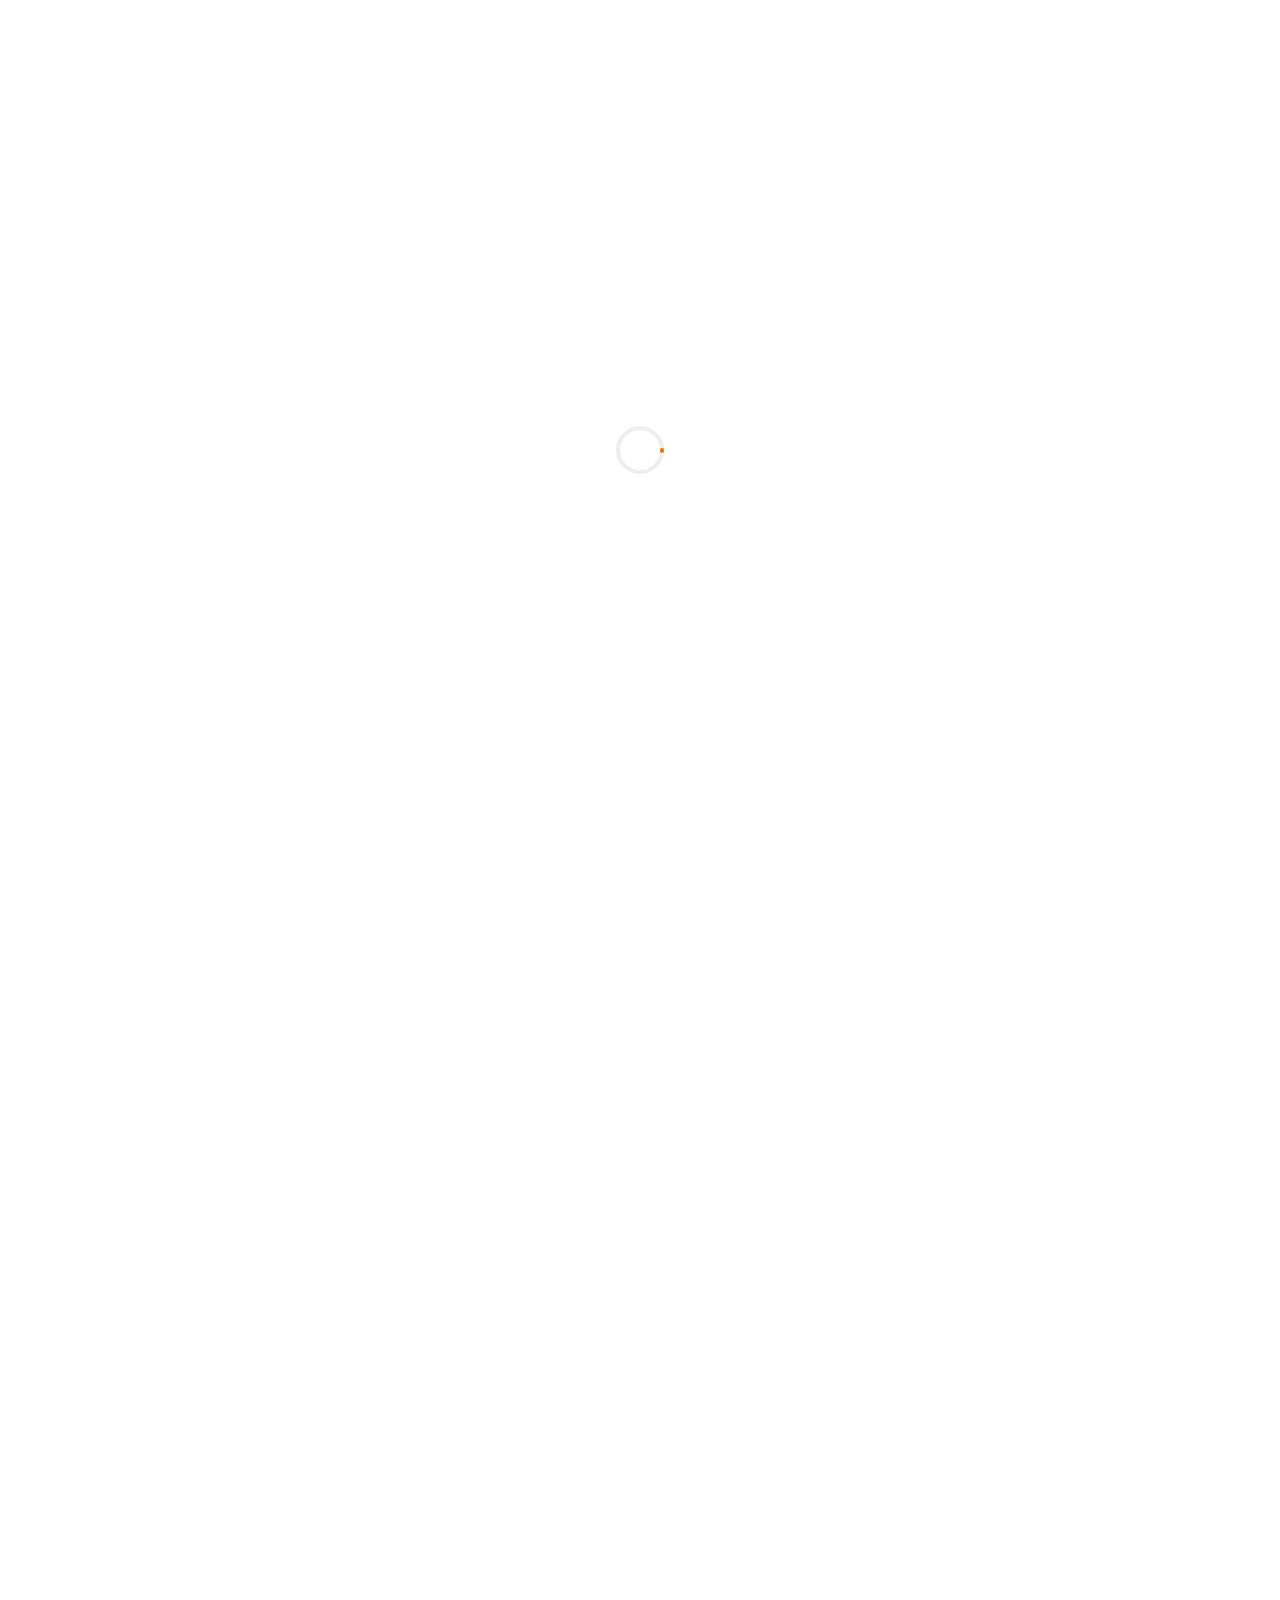
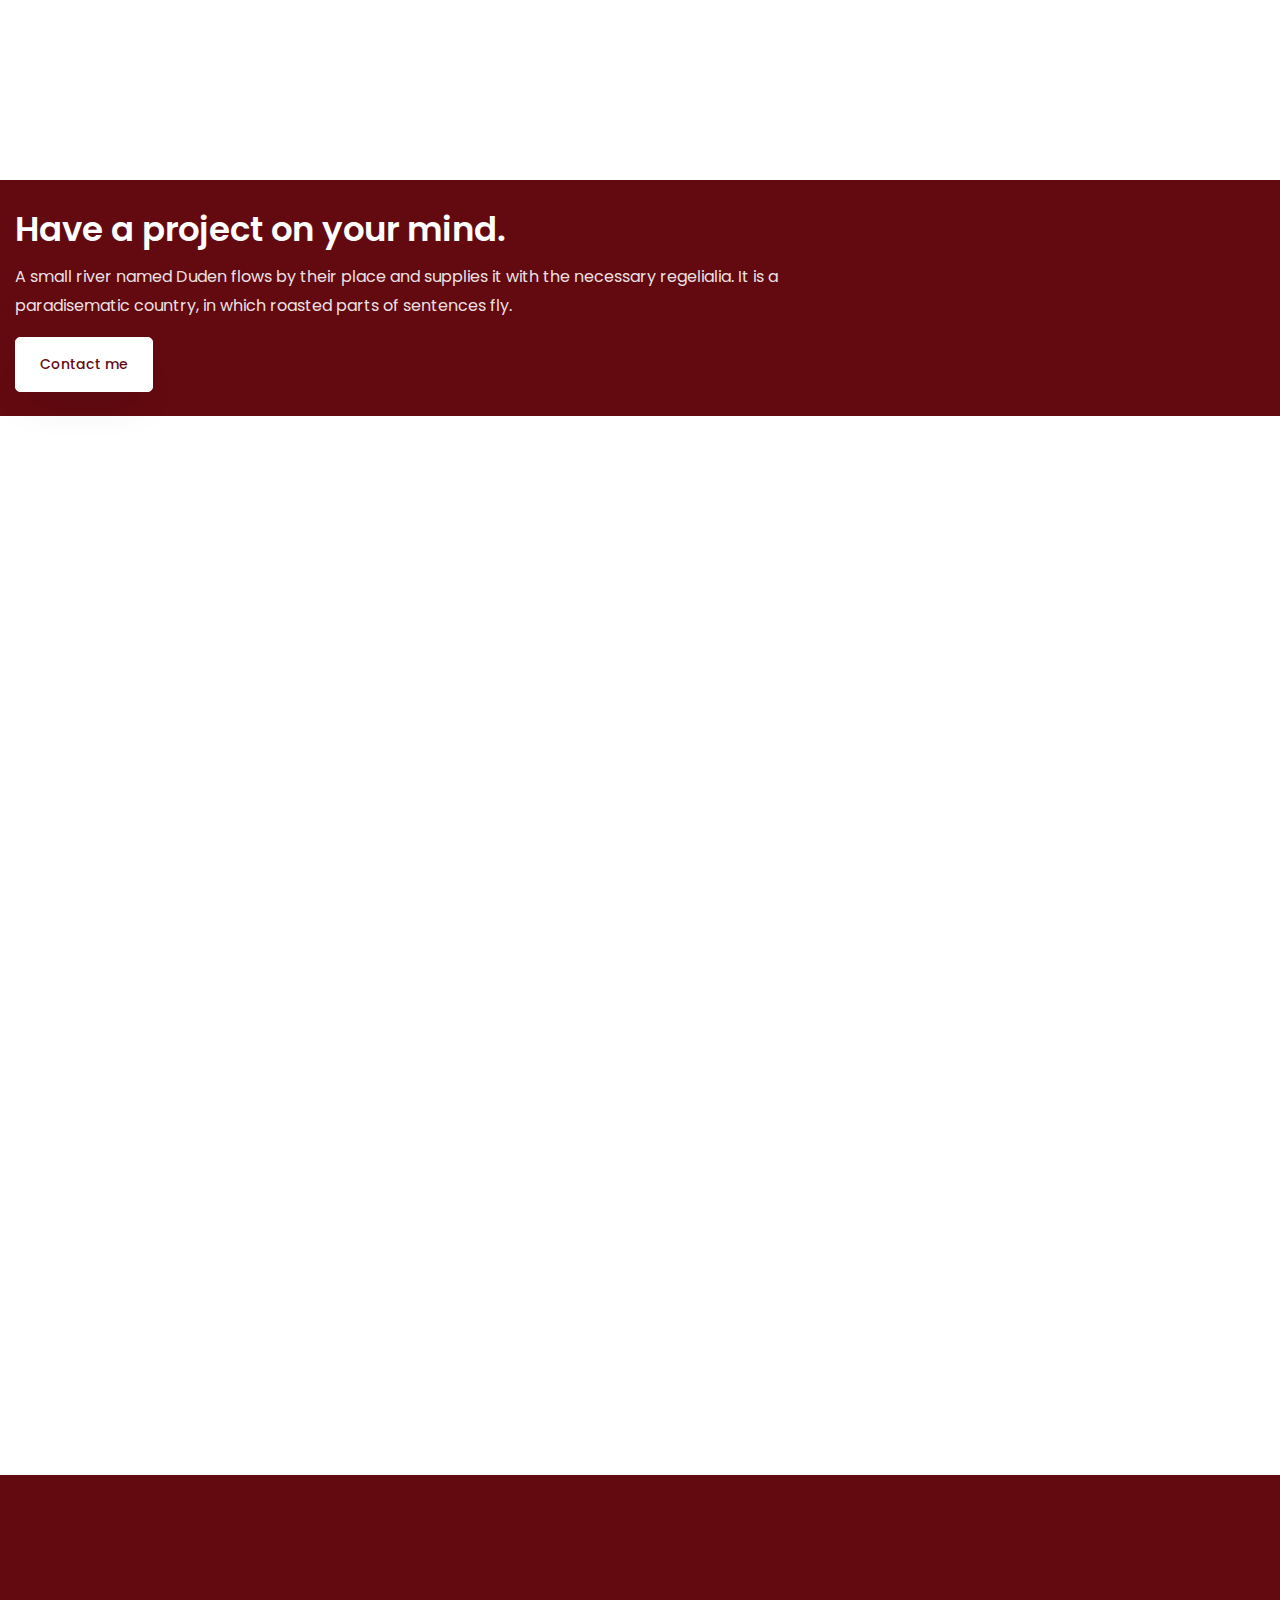
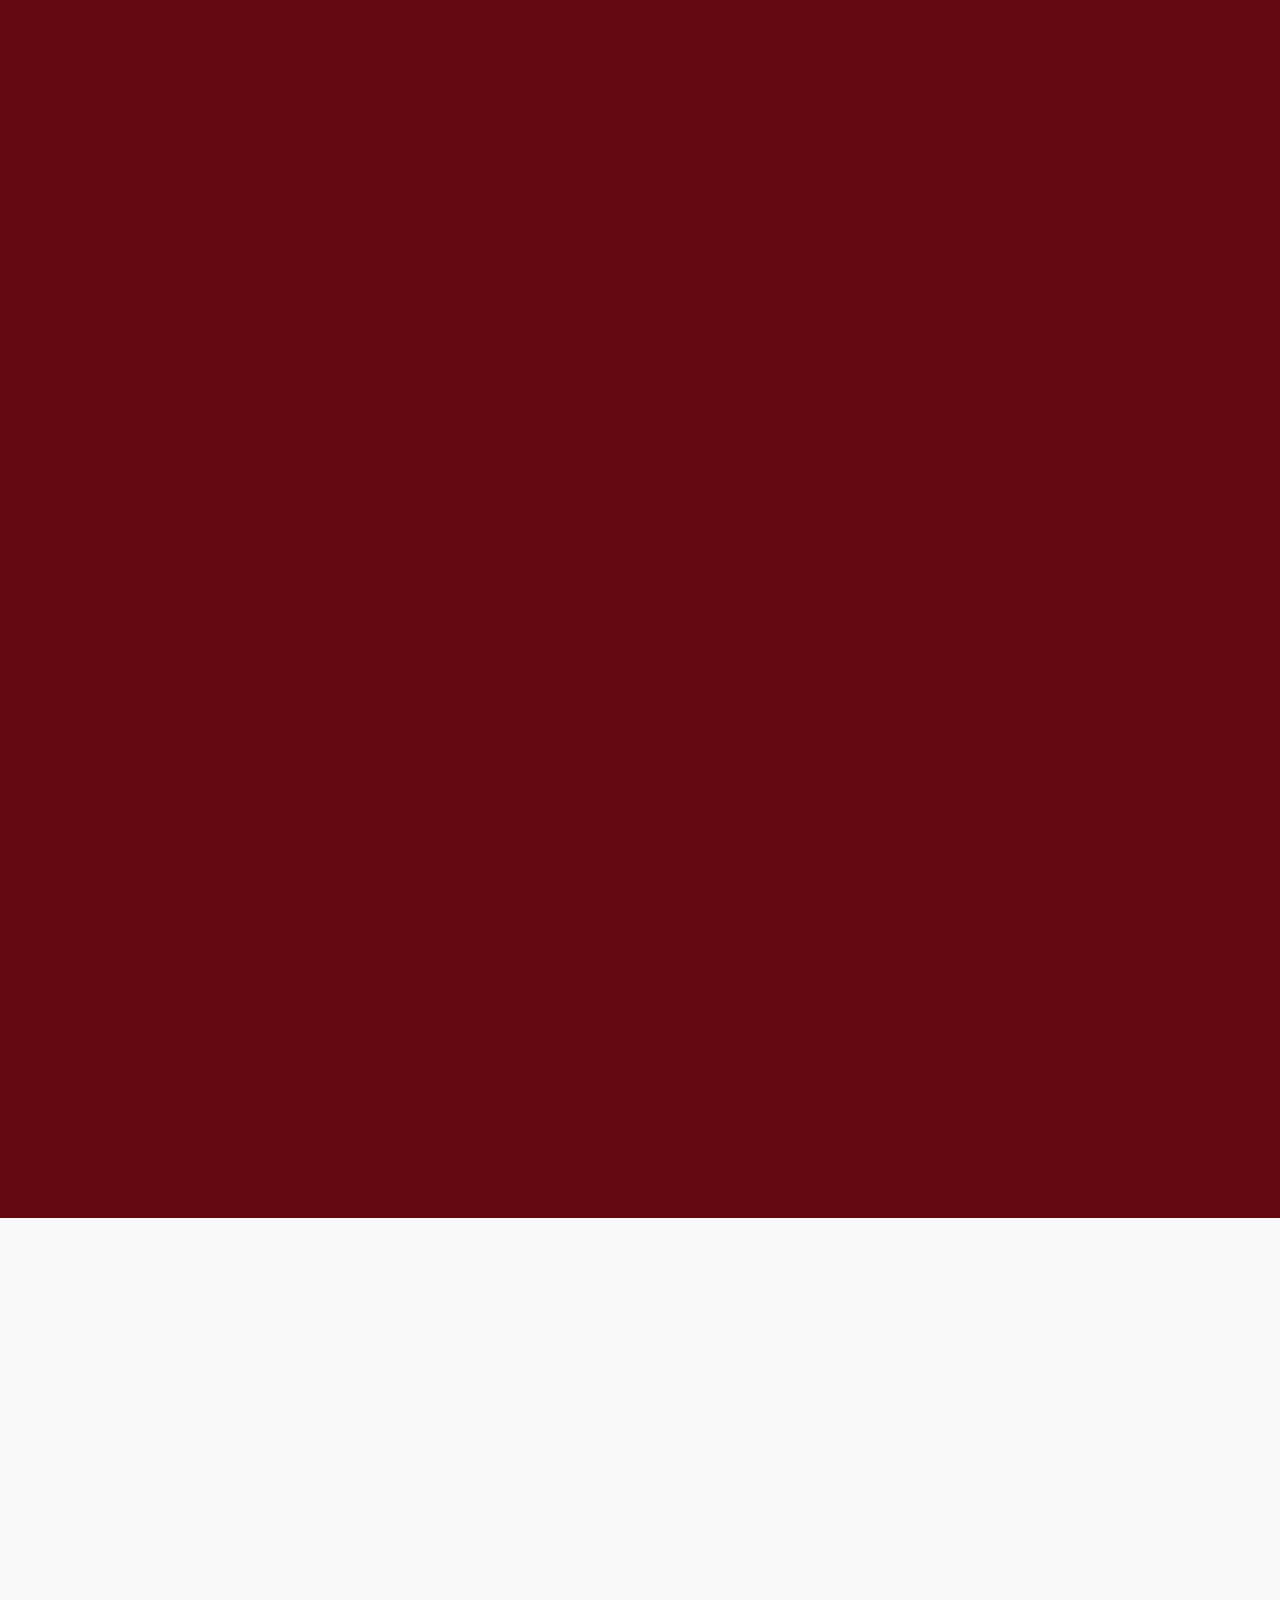
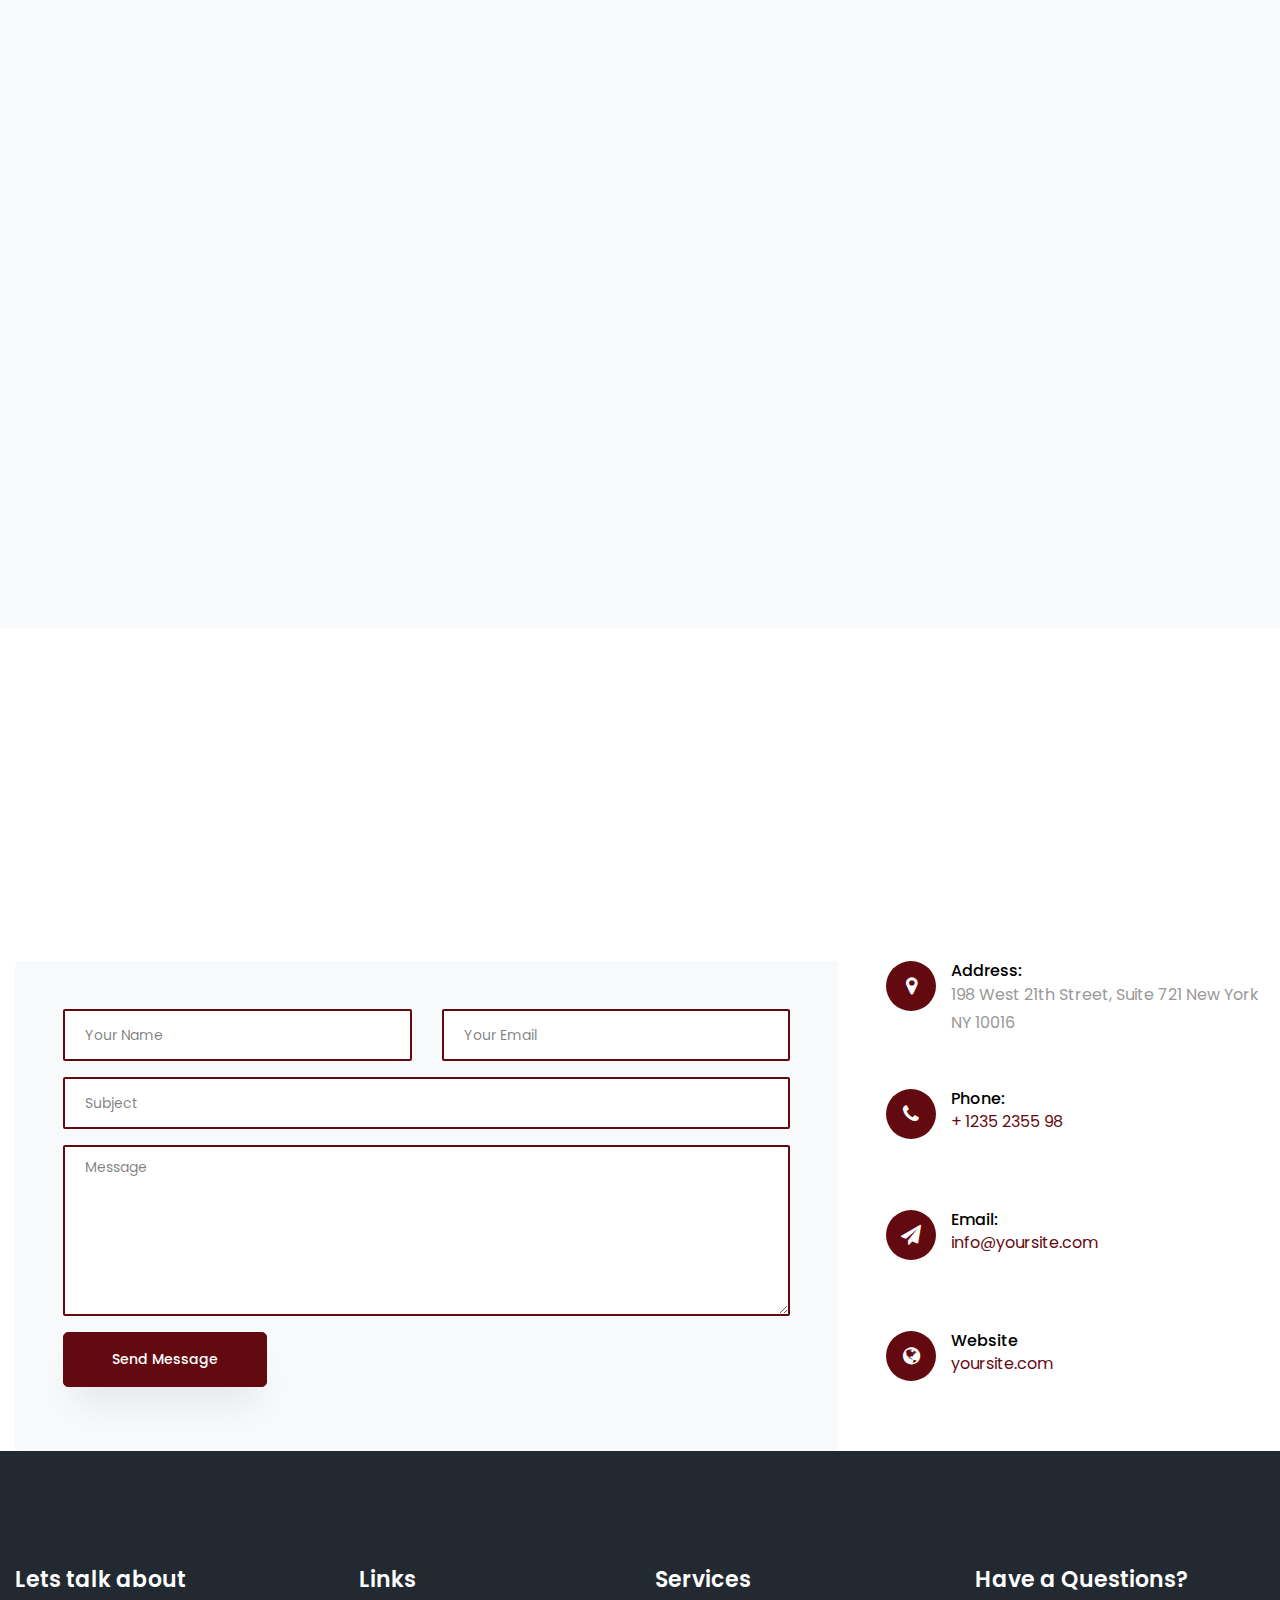
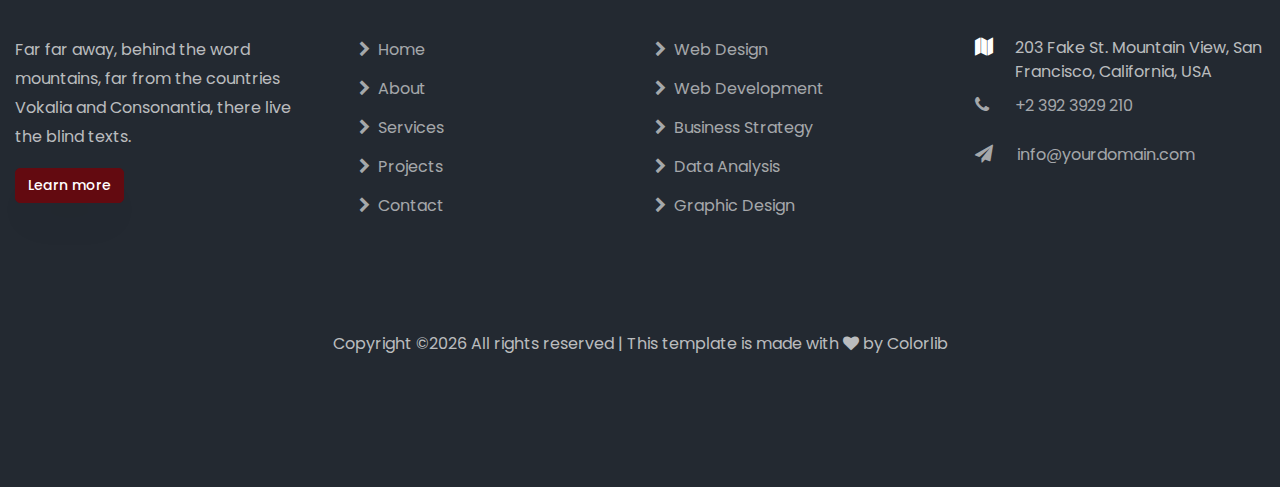
==== commit 9b48e86f: "Update index.html" ====
--- a/index.html
+++ b/index.html
@@ -21,7 +21,7 @@
 <body data-spy="scroll" data-target=".site-navbar-target" data-offset="300">
 	
 	
-	<nav class="navbar navbar-expand-lg navbar-dark ftco_navbar bg-dark ftco-navbar-light site-navbar-target" id="ftco-navbar">
+	<nav class="navbar navbar-expand-lg navbar-dark ftco_navbar bg-dark ftco-navbar-light site-navbar-target" id="ftco-navbar" style="position: fixed;">
 		<div class="container m-0">
 			<a class="navbar-brand" href="index.html">Satish<span>Dekka</span></a>
 			<button class="navbar-toggler js-fh5co-nav-toggle fh5co-nav-toggle" type="button" data-toggle="collapse" data-target="#ftco-nav" aria-controls="ftco-nav" aria-expanded="false" aria-label="Toggle navigation">
@@ -31,15 +31,45 @@
 			<div class="collapse navbar-collapse" id="ftco-nav">
 				<ul class="navbar-nav nav ml-auto">
 					<li class="nav-item"><a href="#home-section" class="nav-link"><span>Home</span></a></li>
-					<li class="nav-item"><a href="#about-section" class="nav-link"><span>Profile dd</span></a></li> <!-- Professional info and skills-->
+					<li class="nav-item dropdown">
+						<a class="nav-link dropdown-toggle" href="#" id="profileDropdown" role="button" data-toggle="dropdown" aria-haspopup="true" aria-expanded="false">
+							Profile
+						</a>
+						<div class="dropdown-menu" aria-labelledby="profileDropdown">
+							<a class="dropdown-item" href="#">Professional Info</a>
+							<a class="dropdown-item" href="#">Skills</a>
+						</div>
+					</li>
 					<li class="nav-item"><a href="#skills-section" class="nav-link"><span>Education</span></a></li>
 					<li class="nav-item"><a href="#services-section" class="nav-link"><span>Work Experience</span></a></li>
-					<li class="nav-item"><a href="#projects-section" class="nav-link"><span>Professional Archives dd</span></a></li> <!-- Patents,Memberships and Journals-->
-					<li class="nav-item"><a href="#blog-section" class="nav-link"><span>Contributions dd</span></a></li> <!-- FDP,Seminars,workshops and projects-->
-					<li class="nav-item"><a href="#blog-section" class="nav-link"><span>Services</span></a></li>
+					<li class="nav-item dropdown">
+						<a class="nav-link dropdown-toggle" href="#" id="archivesDropdown" role="button" data-toggle="dropdown" aria-haspopup="true" aria-expanded="false">
+							Professional Archives
+						</a>
+						<div class="dropdown-menu" aria-labelledby="archivesDropdown">
+							<a class="dropdown-item" href="#">Patents</a>
+							<a class="dropdown-item" href="#">Memberships</a>
+							<a class="dropdown-item" href="#">Journals</a>
+						</div>
+					</li>
+					
+					<li class="nav-item dropdown">
+						<a class="nav-link dropdown-toggle" href="#" id="contributionsDropdown" role="button" data-toggle="dropdown" aria-haspopup="true" aria-expanded="false">
+							Contributions
+						</a>
+						<div class="dropdown-menu" aria-labelledby="contributionsDropdown">
+							<a class="dropdown-item" href="#">FDP's</a>
+							<a class="dropdown-item" href="#">Seminars</a>
+							<a class="dropdown-item" href="#">Workshops</a>
+							<a class="dropdown-item" href="#">Projects</a>
+
+						</div>
+					</li>
+					<li class="nav-item"><a href="#services-section" class="nav-link"><span>Services</span></a></li>
 					<li class="nav-item"><a href="#contact-section" class="nav-link"><span>Contact</span></a></li>
 				</ul>
 			</div>
+			
 		</div>
 	</nav>
 	<section id="home-section" class="hero">
@@ -54,8 +84,8 @@
 						</div>
 						<div class="one-forth d-flex  align-items-center ftco-animate" data-scrollax=" properties: { translateY: '70%' }">
 							<div class="text">
-								<span class="subheading">Hello! This is Satish Dekka</span>
-								<h1 class="mb-4 mt-3">Associate Professor  <span>@Lendi</span></h1>
+								<span class="subheading">Hello! This is </span>
+								<h1 class="mb-4 mt-3"><span>Satish</span> Dekka</h1>
 								<p><a href="#" class="btn btn-primary btn-outline-primary">Contact</a></p>
 							</div>
 						</div>
@@ -66,317 +96,8 @@
 			
 	</section>
 
-	<section class="ftco-counter img bg-light" id="section-counter">
-		<div class="container">
-			<div class="row">
-				<div class="col-md-3 justify-content-center counter-wrap ftco-animate">
-					<div class="block-18 d-flex">
-						<div class="icon d-flex justify-content-center align-items-center">
-							<span class="flaticon-suitcase"></span>
-						</div>
-						<div class="text">
-							<strong class="number" data-number="750">0</strong>
-							<span>Project Complete</span>
-						</div>
-					</div>
-				</div>
-				<div class="col-md-3 justify-content-center counter-wrap ftco-animate">
-					<div class="block-18 d-flex">
-						<div class="icon d-flex justify-content-center align-items-center">
-							<span class="flaticon-loyalty"></span>
-						</div>
-						<div class="text">
-							<strong class="number" data-number="568">0</strong>
-							<span>Happy Clients</span>
-						</div>
-					</div>
-				</div>
-				<div class="col-md-3 justify-content-center counter-wrap ftco-animate">
-					<div class="block-18 d-flex">
-						<div class="icon d-flex justify-content-center align-items-center">
-							<span class="flaticon-coffee"></span>
-						</div>
-						<div class="text">
-							<strong class="number" data-number="478">0</strong>
-							<span>Cups of coffee</span>
-						</div>
-					</div>
-				</div>
-				<div class="col-md-3 justify-content-center counter-wrap ftco-animate">
-					<div class="block-18 d-flex">
-						<div class="icon d-flex justify-content-center align-items-center">
-							<span class="flaticon-calendar"></span>
-						</div>
-						<div class="text">
-							<strong class="number" data-number="780">0</strong>
-							<span>Years experienced</span>
-						</div>
-					</div>
-				</div>
-			</div>
-		</div>
-	</section>
-
-	<section class="ftco-about ftco-section ftco-no-pt ftco-no-pb" id="about-section">
-		<div class="container">
-			<div class="row d-flex no-gutters">
-				<div class="col-md-6 col-lg-5 d-flex">
-					<div class="img-about img d-flex align-items-stretch">
-						<div class="overlay"></div>
-						<div class="img d-flex align-self-stretch align-items-center" style="background-image:url(images/about-1.jpg);">
-						</div>
-					</div>
-				</div>
-				<div class="col-md-6 col-lg-7 pl-md-4 pl-lg-5 py-5">
-					<div class="py-md-5">
-						<div class="row justify-content-start pb-3">
-							<div class="col-md-12 heading-section ftco-animate">
-								<span class="subheading">My Intro</span>
-								<h2 class="mb-4" style="font-size: 34px; text-transform: capitalize;">About Me</h2>
-								<p>A small river named Duden flows by their place and supplies it with the necessary regelialia. It is a paradisematic country, in which roasted parts of sentences fly into your mouth.</p>
-
-								<ul class="about-info mt-4 px-md-0 px-2">
-									<li class="d-flex"><span>Name:</span> <span>Clyde Nowitzki</span></li>
-									<li class="d-flex"><span>Date of birth:</span> <span>January 01, 1990</span></li>
-									<li class="d-flex"><span>Address:</span> <span>San Francisco CA 97987 USA</span></li>
-									<li class="d-flex"><span>Zip code:</span> <span>1000</span></li>
-									<li class="d-flex"><span>Email:</span> <span>cydenowitzki@gmail.com</span></li>
-									<li class="d-flex"><span>Phone: </span> <span>+1-2234-5678-9-0</span></li>
-								</ul>
-							</div>
-							<div class="col-md-12">
-								<div class="my-interest d-lg-flex w-100">
-									<div class="interest-wrap d-flex align-items-center">
-										<div class="icon d-flex align-items-center justify-content-center">
-											<span class="flaticon-listening"></span>
-										</div>
-										<div class="text">Music</div>
-									</div>
-									<div class="interest-wrap d-flex align-items-center">
-										<div class="icon d-flex align-items-center justify-content-center">
-											<span class="flaticon-suitcases"></span>
-										</div>
-										<div class="text">Travel</div>
-									</div>
-									<div class="interest-wrap d-flex align-items-center">
-										<div class="icon d-flex align-items-center justify-content-center">
-											<span class="flaticon-video-player"></span>
-										</div>
-										<div class="text">Movie</div>
-									</div>
-									<div class="interest-wrap d-flex align-items-center">
-										<div class="icon d-flex align-items-center justify-content-center">
-											<span class="flaticon-football"></span>
-										</div>
-										<div class="text">Sports</div>
-									</div>
-								</div>
-							</div>
-						</div>
-					</div>
-				</div>
-			</div>
-		</div>
-	</section>
-	
-	<section class="ftco-section bg-light" id="skills-section">
-		<div class="container">
-			<div class="row justify-content-center pb-5">
-				<div class="col-md-12 heading-section text-center ftco-animate">
-					<span class="subheading">Skills</span>
-					<h2 class="mb-4">My Skills</h2>
-					<p>Far far away, behind the word mountains, far from the countries Vokalia and Consonantia</p>
-				</div>
-			</div>
-			<div class="row progress-circle mb-5">
-				<div class="col-lg-4 mb-4">
-					<div class="bg-white rounded-lg shadow p-4">
-						<h2 class="h5 font-weight-bold text-center mb-4">CSS</h2>
-
-						<!-- Progress bar 1 -->
-						<div class="progress mx-auto" data-value='95'>
-							<span class="progress-left">
-								<span class="progress-bar border-primary"></span>
-							</span>
-							<span class="progress-right">
-								<span class="progress-bar border-primary"></span>
-							</span>
-							<div class="progress-value w-100 h-100 rounded-circle d-flex align-items-center justify-content-center">
-								<div class="h2 font-weight-bold">95<sup class="small">%</sup></div>
-							</div>
-						</div>
-						<!-- END -->
-
-						<!-- Demo info -->
-						<div class="row text-center mt-4">
-							<div class="col-6 border-right">
-								<div class="h4 font-weight-bold mb-0">28%</div><span class="small text-gray">Last week</span>
-							</div>
-							<div class="col-6">
-								<div class="h4 font-weight-bold mb-0">60%</div><span class="small text-gray">Last month</span>
-							</div>
-						</div>
-						<!-- END -->
-					</div>
-				</div>
-
-				<div class="col-lg-4 mb-4">
-					<div class="bg-white rounded-lg shadow p-4">
-						<h2 class="h5 font-weight-bold text-center mb-4">HTML</h2>
-
-						<!-- Progress bar 1 -->
-						<div class="progress mx-auto" data-value='98'>
-							<span class="progress-left">
-								<span class="progress-bar border-primary"></span>
-							</span>
-							<span class="progress-right">
-								<span class="progress-bar border-primary"></span>
-							</span>
-							<div class="progress-value w-100 h-100 rounded-circle d-flex align-items-center justify-content-center">
-								<div class="h2 font-weight-bold">98<sup class="small">%</sup></div>
-							</div>
-						</div>
-						<!-- END -->
-
-						<!-- Demo info -->
-						<div class="row text-center mt-4">
-							<div class="col-6 border-right">
-								<div class="h4 font-weight-bold mb-0">28%</div><span class="small text-gray">Last week</span>
-							</div>
-							<div class="col-6">
-								<div class="h4 font-weight-bold mb-0">60%</div><span class="small text-gray">Last month</span>
-							</div>
-						</div>
-						<!-- END -->
-					</div>
-				</div>
-
-				<div class="col-lg-4 mb-4">
-					<div class="bg-white rounded-lg shadow p-4">
-						<h2 class="h5 font-weight-bold text-center mb-4">jQuery</h2>
-
-						<!-- Progress bar 1 -->
-						<div class="progress mx-auto" data-value='68'>
-							<span class="progress-left">
-								<span class="progress-bar border-primary"></span>
-							</span>
-							<span class="progress-right">
-								<span class="progress-bar border-primary"></span>
-							</span>
-							<div class="progress-value w-100 h-100 rounded-circle d-flex align-items-center justify-content-center">
-								<div class="h2 font-weight-bold">68<sup class="small">%</sup></div>
-							</div>
-						</div>
-						<!-- END -->
-
-						<!-- Demo info -->
-						<div class="row text-center mt-4">
-							<div class="col-6 border-right">
-								<div class="h4 font-weight-bold mb-0">28%</div><span class="small text-gray">Last week</span>
-							</div>
-							<div class="col-6">
-								<div class="h4 font-weight-bold mb-0">60%</div><span class="small text-gray">Last month</span>
-							</div>
-						</div>
-						<!-- END -->
-					</div>
-				</div>
-
-				<div class="col-lg-4 mb-4">
-					<div class="bg-white rounded-lg shadow p-4">
-						<h2 class="h5 font-weight-bold text-center mb-4">Photoshop</h2>
-
-						<!-- Progress bar 1 -->
-						<div class="progress mx-auto" data-value='92'>
-							<span class="progress-left">
-								<span class="progress-bar border-primary"></span>
-							</span>
-							<span class="progress-right">
-								<span class="progress-bar border-primary"></span>
-							</span>
-							<div class="progress-value w-100 h-100 rounded-circle d-flex align-items-center justify-content-center">
-								<div class="h2 font-weight-bold">92<sup class="small">%</sup></div>
-							</div>
-						</div>
-						<!-- END -->
-
-						<!-- Demo info -->
-						<div class="row text-center mt-4">
-							<div class="col-6 border-right">
-								<div class="h4 font-weight-bold mb-0">28%</div><span class="small text-gray">Last week</span>
-							</div>
-							<div class="col-6">
-								<div class="h4 font-weight-bold mb-0">60%</div><span class="small text-gray">Last month</span>
-							</div>
-						</div>
-						<!-- END -->
-					</div>
-				</div>
-
-				<div class="col-lg-4 mb-4">
-					<div class="bg-white rounded-lg shadow p-4">
-						<h2 class="h5 font-weight-bold text-center mb-4">WordPress</h2>
-
-						<!-- Progress bar 1 -->
-						<div class="progress mx-auto" data-value='83'>
-							<span class="progress-left">
-								<span class="progress-bar border-primary"></span>
-							</span>
-							<span class="progress-right">
-								<span class="progress-bar border-primary"></span>
-							</span>
-							<div class="progress-value w-100 h-100 rounded-circle d-flex align-items-center justify-content-center">
-								<div class="h2 font-weight-bold">83<sup class="small">%</sup></div>
-							</div>
-						</div>
-						<!-- END -->
-
-						<!-- Demo info -->
-						<div class="row text-center mt-4">
-							<div class="col-6 border-right">
-								<div class="h4 font-weight-bold mb-0">28%</div><span class="small text-gray">Last week</span>
-							</div>
-							<div class="col-6">
-								<div class="h4 font-weight-bold mb-0">60%</div><span class="small text-gray">Last month</span>
-							</div>
-						</div>
-						<!-- END -->
-					</div>
-				</div>
-
-				<div class="col-lg-4 mb-4">
-					<div class="bg-white rounded-lg shadow p-4">
-						<h2 class="h5 font-weight-bold text-center mb-4">SEO</h2>
-
-						<!-- Progress bar 1 -->
-						<div class="progress mx-auto" data-value='95'>
-							<span class="progress-left">
-								<span class="progress-bar border-primary"></span>
-							</span>
-							<span class="progress-right">
-								<span class="progress-bar border-primary"></span>
-							</span>
-							<div class="progress-value w-100 h-100 rounded-circle d-flex align-items-center justify-content-center">
-								<div class="h2 font-weight-bold">95<sup class="small">%</sup></div>
-							</div>
-						</div>
-						<!-- END -->
-
-						<!-- Demo info -->
-						<div class="row text-center mt-4">
-							<div class="col-6 border-right">
-								<div class="h4 font-weight-bold mb-0">28%</div><span class="small text-gray">Last week</span>
-							</div>
-							<div class="col-6">
-								<div class="h4 font-weight-bold mb-0">60%</div><span class="small text-gray">Last month</span>
-							</div>
-						</div>
-						<!-- END -->
-					</div>
-				</div>
-			</div>
-		</div>
-	</section>
+	
+	
 
 	<section class="ftco-section" id="services-section">
 		<div class="container">
